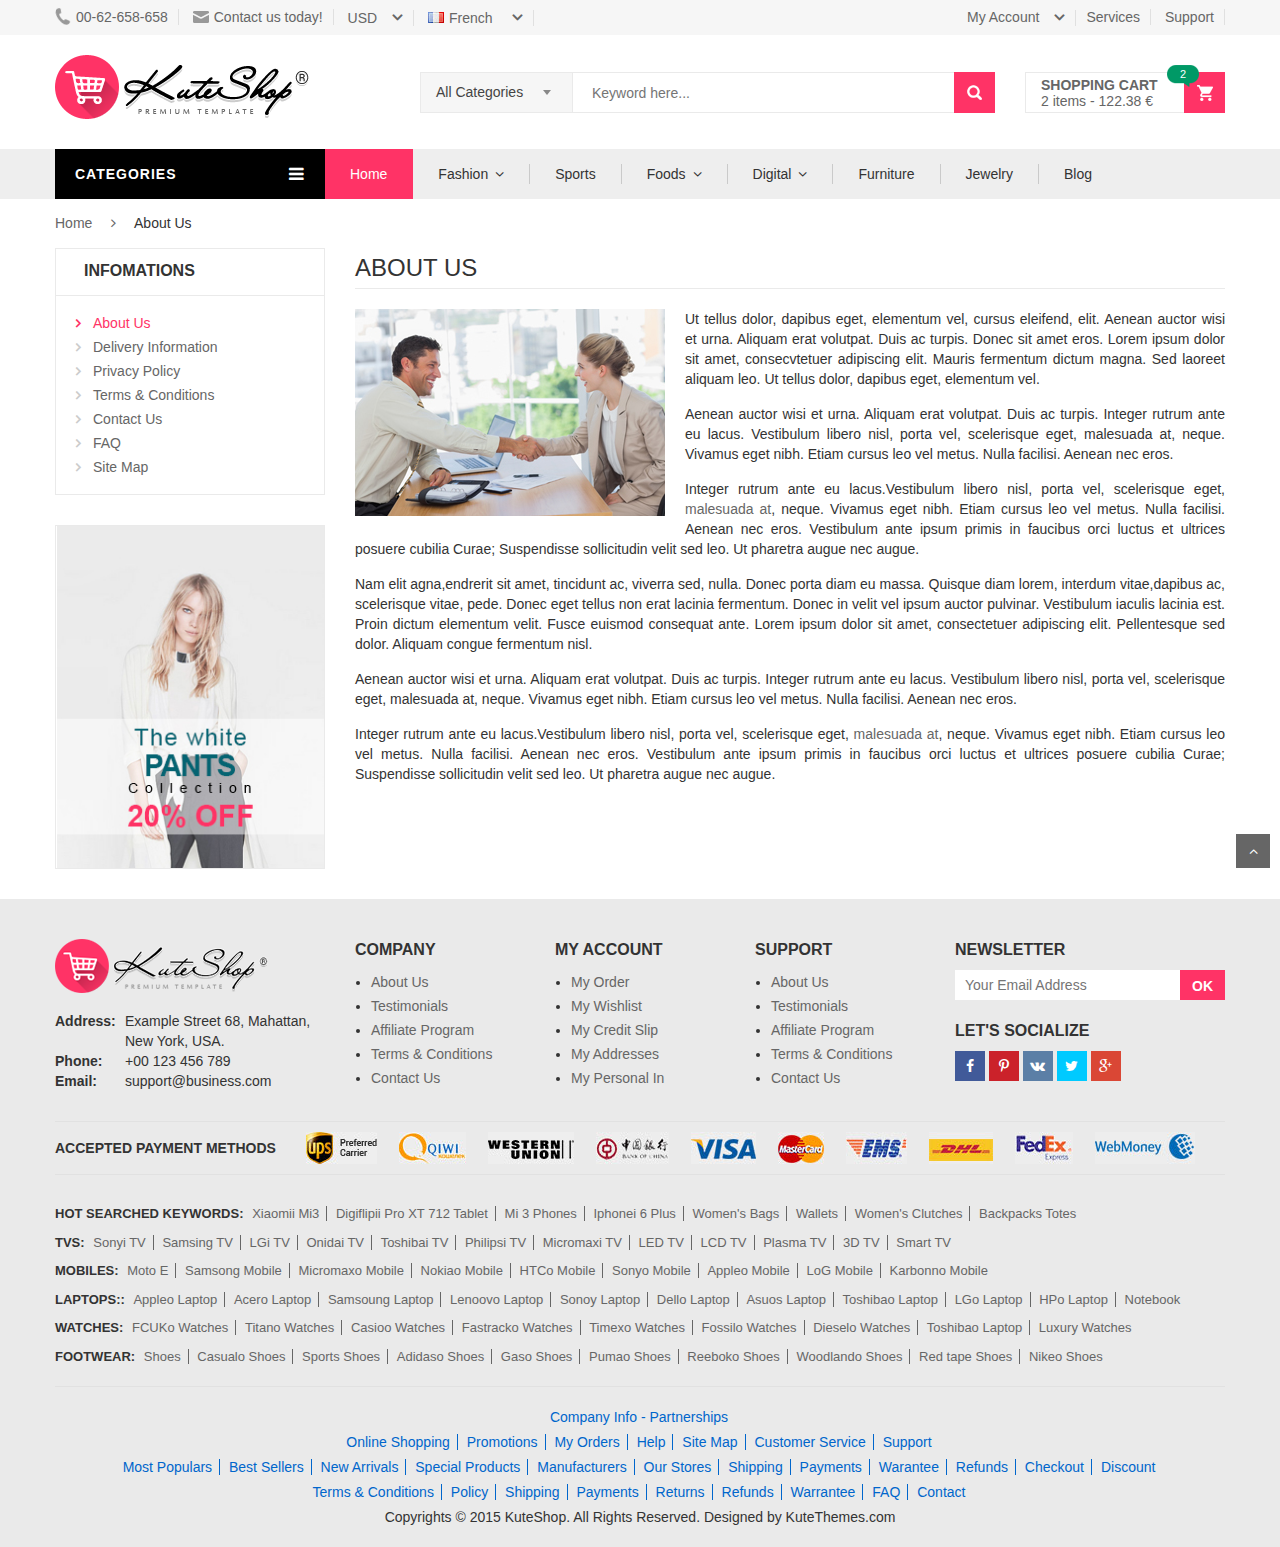
==== public/about.html @ ddd425c4 "commit 1" ====
<!DOCTYPE html>
<html>

<!-- Mirrored from kutethemes.com/demo/kuteshop/html/about.html by HTTrack Website Copier/3.x [XR&CO'2014], Tue, 21 Jul 2015 07:31:26 GMT -->
<head>
    <meta charset="UTF-8">
    <meta name="viewport" content="width=device-width, initial-scale=1">
    <link rel="stylesheet" type="text/css" href="assets/lib/bootstrap/css/bootstrap.min.css" />
    <link rel="stylesheet" type="text/css" href="assets/lib/font-awesome/css/font-awesome.min.css" />
    <link rel="stylesheet" type="text/css" href="assets/lib/select2/css/select2.min.css" />
    <link rel="stylesheet" type="text/css" href="assets/lib/jquery.bxslider/jquery.bxslider.css" />
    <link rel="stylesheet" type="text/css" href="assets/lib/owl.carousel/owl.carousel.css" />
    <link rel="stylesheet" type="text/css" href="assets/lib/jquery-ui/jquery-ui.css" />
    <link rel="stylesheet" type="text/css" href="assets/css/animate.css" />
    <link rel="stylesheet" type="text/css" href="assets/css/reset.css" />
    <link rel="stylesheet" type="text/css" href="assets/css/style.css" />
    <link rel="stylesheet" type="text/css" href="assets/css/responsive.css" />
    <title>Abouts Us - Kute shop</title>
</head>
<body class="category-page">
<!-- HEADER -->
<div id="header" class="header">
    <div class="top-header">
        <div class="container">
            <div class="nav-top-links">
                <a class="first-item" href="#"><img alt="phone" src="assets/images/phone.png" />00-62-658-658</a>
                <a href="#"><img alt="email" src="assets/images/email.png" />Contact us today!</a>
            </div>
            <div class="currency ">
                <div class="dropdown">
                      <a class="current-open" data-toggle="dropdown" aria-haspopup="true" aria-expanded="false" href="#">USD</a>
                      <ul class="dropdown-menu" role="menu">
                        <li><a href="#">Dollar</a></li>
                        <li><a href="#">Euro</a></li>
                      </ul>
                </div>
            </div>
            <div class="language ">
                <div class="dropdown">
                      <a class="current-open" data-toggle="dropdown" aria-haspopup="true" aria-expanded="false" href="#">
                      <img alt="email" src="assets/images/fr.jpg" />French
                      </a>
                      <ul class="dropdown-menu" role="menu">
                        <li><a href="#"><img alt="email" src="assets/images/en.jpg" />English</a></li>
                        <li><a href="#"><img alt="email" src="assets/images/fr.jpg" />French</a></li>
                    </ul>
                </div>
            </div>
            <div class="support-link">
                <a href="#">Services</a>
                <a href="#">Support</a>
            </div>
            <div id="user-info-top" class="user-info pull-right">
                <div class="dropdown">
                    <a class="current-open" data-toggle="dropdown" aria-haspopup="true" aria-expanded="false" href="#"><span>My Account</span></a>
                    <ul class="dropdown-menu mega_dropdown" role="menu">
                        <li><a href="login.html">Login</a></li>
                        <li><a href="#">Compare</a></li>
                        <li><a href="#">Wishlists</a></li>
                    </ul>
                </div>
            </div>
        </div>
    </div>
    <!--/.top-header -->
    <!-- MAIN HEADER -->
    <div class="container main-header">
        <div class="row">
            <div class="col-xs-12 col-sm-3 logo">
                <a href="index-2.html"><img alt="Kute Shop" src="assets/images/logo.png" /></a>
            </div>
            <div class="col-xs-7 col-sm-7 header-search-box">
                <form class="form-inline">
                      <div class="form-group form-category">
                        <select class="select-category">
                            <option value="2">All Categories</option>
                            <option value="1">Men</option>
                            <option value="2">Women</option>
                        </select>
                      </div>
                      <div class="form-group input-serach">
                        <input type="text"  placeholder="Keyword here...">
                      </div>
                      <button type="submit" class="pull-right btn-search"></button>
                </form>
            </div>
            <div id="cart-block" class="col-xs-5 col-sm-2 shopping-cart-box">
                <a class="cart-link" href="order.html">
                    <span class="title">Shopping cart</span>
                    <span class="total">2 items - 122.38 €</span>
                    <span class="notify notify-left">2</span>
                </a>
                <div class="cart-block">
                    <div class="cart-block-content">
                        <h5 class="cart-title">2 Items in my cart</h5>
                        <div class="cart-block-list">
                            <ul>
                                <li class="product-info">
                                    <div class="p-left">
                                        <a href="#" class="remove_link"></a>
                                        <a href="#">
                                        <img class="img-responsive" src="assets/data/product-100x122.jpg" alt="p10">
                                        </a>
                                    </div>
                                    <div class="p-right">
                                        <p class="p-name">Donec Ac Tempus</p>
                                        <p class="p-rice">61,19 €</p>
                                    </div>
                                </li>
                                <li class="product-info">
                                    <div class="p-left">
                                        <a href="#" class="remove_link"></a>
                                        <a href="#">
                                        <img class="img-responsive" src="assets/data/product-s5-100x122.jpg" alt="p10">
                                        </a>
                                    </div>
                                    <div class="p-right">
                                        <p class="p-name">Donec Ac Tempus</p>
                                        <p class="p-rice">61,19 €</p>
                                    </div>
                                </li>
                            </ul>
                        </div>
                        <div class="toal-cart">
                            <span>Total</span>
                            <span class="toal-price pull-right">122.38 €</span>
                        </div>
                        <div class="cart-buttons">
                            <a href="order.html" class="btn-check-out">Checkout</a>
                        </div>
                    </div>
                </div>
            </div>
        </div>
    </div>
    <!-- END MANIN HEADER -->
    <div id="nav-top-menu" class="nav-top-menu">
        <div class="container">
            <div class="row">
                <div class="col-sm-3" id="box-vertical-megamenus">
                    <div class="box-vertical-megamenus">
                    <h4 class="title">
                        <span class="title-menu">Categories</span>
                        <span class="btn-open-mobile pull-right"><i class="fa fa-bars"></i></span>
                    </h4>
                    <div class="vertical-menu-content is-home">
                        <ul class="vertical-menu-list">
                            <li><a href="#"><img class="icon-menu" alt="Funky roots" src="assets/data/1.png">Electronics</a></li>
                            <li>
                                <a class="parent" href="#"><img class="icon-menu" alt="Funky roots" src="assets/data/2.png">Sports &amp; Outdoors</a>
                                <div class="vertical-dropdown-menu">
                                    <div class="vertical-groups col-sm-12">
                                        <div class="mega-group col-sm-4">
                                            <h4 class="mega-group-header"><span>Tennis</span></h4>
                                            <ul class="group-link-default">
                                                <li><a href="#">Tennis</a></li>
                                                <li><a href="#">Coats &amp; Jackets</a></li>
                                                <li><a href="#">Blouses &amp; Shirts</a></li>
                                                <li><a href="#">Tops &amp; Tees</a></li>
                                                <li><a href="#">Hoodies &amp; Sweatshirts</a></li>
                                                <li><a href="#">Intimates</a></li>
                                            </ul>
                                        </div>
                                        <div class="mega-group col-sm-4">
                                            <h4 class="mega-group-header"><span>Swimming</span></h4>
                                            <ul class="group-link-default">
                                                <li><a href="#">Dresses</a></li>
                                                <li><a href="#">Coats &amp; Jackets</a></li>
                                                <li><a href="#">Blouses &amp; Shirts</a></li>
                                                <li><a href="#">Tops &amp; Tees</a></li>
                                                <li><a href="#">Hoodies &amp; Sweatshirts</a></li>
                                                <li><a href="#">Intimates</a></li>
                                            </ul>
                                        </div>
                                        <div class="mega-group col-sm-4">
                                            <h4 class="mega-group-header"><span>Shoes</span></h4>
                                            <ul class="group-link-default">
                                                <li><a href="#">Dresses</a></li>
                                                <li><a href="#">Coats &amp; Jackets</a></li>
                                                <li><a href="#">Blouses &amp; Shirts</a></li>
                                                <li><a href="#">Tops &amp; Tees</a></li>
                                                <li><a href="#">Hoodies &amp; Sweatshirts</a></li>
                                                <li><a href="#">Intimates</a></li>
                                            </ul>
                                        </div>
                                        <div class="mega-custom-html col-sm-12">
                                            <a href="#"><img src="assets/data/banner-megamenu.jpg" alt="Banner"></a>
                                        </div>
                                    </div>
                                </div>
                            </li>
                            <li><a href="#"><img class="icon-menu" alt="Funky roots" src="assets/data/3.png">Smartphone &amp; Tablets</a></li>
                            <li><a href="#"><img class="icon-menu" alt="Funky roots" src="assets/data/4.png">Health &amp; Beauty Bags</a></li>
                            <li>
                                <a class="parent" href="#">
                                <img class="icon-menu" alt="Funky roots" src="assets/data/5.png">Shoes &amp; Accessories</a>
                                <div class="vertical-dropdown-menu">
                                        <div class="vertical-groups col-sm-12">
                                            <div class="mega-group col-sm-12">
                                                <h4 class="mega-group-header"><span>Special products</span></h4>
                                                <div class="row mega-products">
                                                    <div class="col-sm-3 mega-product">
                                                        <div class="product-avatar">
                                                            <a href="#"><img src="assets/data/p10.jpg" alt="product1"></a>
                                                        </div>
                                                        <div class="product-name">
                                                            <a href="#">Fashion hand bag</a>
                                                        </div>
                                                        <div class="product-price">
                                                            <div class="new-price">$38</div>
                                                            <div class="old-price">$45</div>
                                                        </div>
                                                        <div class="product-star">
                                                            <i class="fa fa-star"></i>
                                                            <i class="fa fa-star"></i>
                                                            <i class="fa fa-star"></i>
                                                            <i class="fa fa-star"></i>
                                                            <i class="fa fa-star-half-o"></i>
                                                        </div>
                                                    </div>
                                                    <div class="col-sm-3 mega-product">
                                                        <div class="product-avatar">
                                                            <a href="#"><img src="assets/data/p11.jpg" alt="product1"></a>
                                                        </div>
                                                        <div class="product-name">
                                                            <a href="#">Fashion hand bag</a>
                                                        </div>
                                                        <div class="product-price">
                                                            <div class="new-price">$38</div>
                                                            <div class="old-price">$45</div>
                                                        </div>
                                                        <div class="product-star">
                                                            <i class="fa fa-star"></i>
                                                            <i class="fa fa-star"></i>
                                                            <i class="fa fa-star"></i>
                                                            <i class="fa fa-star"></i>
                                                            <i class="fa fa-star-half-o"></i>
                                                        </div>
                                                    </div>
                                                    <div class="col-sm-3 mega-product">
                                                        <div class="product-avatar">
                                                            <a href="#"><img src="assets/data/p12.jpg" alt="product1"></a>
                                                        </div>
                                                        <div class="product-name">
                                                            <a href="#">Fashion hand bag</a>
                                                        </div>
                                                        <div class="product-price">
                                                            <div class="new-price">$38</div>
                                                            <div class="old-price">$45</div>
                                                        </div>
                                                        <div class="product-star">
                                                            <i class="fa fa-star"></i>
                                                            <i class="fa fa-star"></i>
                                                            <i class="fa fa-star"></i>
                                                            <i class="fa fa-star"></i>
                                                            <i class="fa fa-star-half-o"></i>
                                                        </div>
                                                    </div>
                                                    <div class="col-sm-3 mega-product">
                                                        <div class="product-avatar">
                                                            <a href="#"><img src="assets/data/p13.jpg" alt="product1"></a>
                                                        </div>
                                                        <div class="product-name">
                                                            <a href="#">Fashion hand bag</a>
                                                        </div>
                                                        <div class="product-price">
                                                            <div class="new-price">$38</div>
                                                            <div class="old-price">$45</div>
                                                        </div>
                                                        <div class="product-star">
                                                            <i class="fa fa-star"></i>
                                                            <i class="fa fa-star"></i>
                                                            <i class="fa fa-star"></i>
                                                            <i class="fa fa-star"></i>
                                                            <i class="fa fa-star-half-o"></i>
                                                        </div>
                                                    </div>
                                                </div>
                                            </div>
                                        </div>
                                    </div>
                            </li>
                            <li><a href="#"><img class="icon-menu" alt="Funky roots" src="assets/data/6.png">Toys &amp; Hobbies</a></li>
                            <li><a href="#"><img class="icon-menu" alt="Funky roots" src="assets/data/7.png">Computers &amp; Networking</a></li>
                            <li><a href="#"><img class="icon-menu" alt="Funky roots" src="assets/data/8.png">Laptops &amp; Accessories</a></li>
                            <li><a href="#"><img class="icon-menu" alt="Funky roots" src="assets/data/9.png">Jewelry &amp; Watches</a></li>
                            <li><a href="#"><img class="icon-menu" alt="Funky roots" src="assets/data/10.png">Flashlights &amp; Lamps</a></li>
                            <li>
                                <a href="#">
                                    <img class="icon-menu" alt="Funky roots" src="assets/data/11.png">
                                    Cameras &amp; Photo
                                </a>
                            </li>
                            <li class="cat-link-orther">
                                <a href="#">
                                    <img class="icon-menu" alt="Funky roots" src="assets/data/5.png">
                                    Television
                                </a>
                            </li>
                            <li class="cat-link-orther">
                                <a href="#">
                                    <img class="icon-menu" alt="Funky roots" src="assets/data/7.png">Computers &amp; Networking
                                </a>
                            </li>
                            <li class="cat-link-orther">
                                <a href="#">
                                    <img class="icon-menu" alt="Funky roots" src="assets/data/6.png">
                                    Toys &amp; Hobbies
                                </a>
                            </li>
                            <li class="cat-link-orther">
                            <a href="#"><img class="icon-menu" alt="Funky roots" src="assets/data/9.png">Jewelry &amp; Watches</a></li>
                        </ul>
                        <div class="all-category"><span class="open-cate">All Categories</span></div>
                    </div>
                </div>
                </div>
                <div id="main-menu" class="col-sm-9 main-menu">
                    <nav class="navbar navbar-default">
                        <div class="container-fluid">
                            <div class="navbar-header">
                                <button type="button" class="navbar-toggle collapsed" data-toggle="collapse" data-target="#navbar" aria-expanded="false" aria-controls="navbar">
                                    <i class="fa fa-bars"></i>
                                </button>
                                <a class="navbar-brand" href="#">MENU</a>
                            </div>
                            <div id="navbar" class="navbar-collapse collapse">
                                <ul class="nav navbar-nav">
                                    <li class="active"><a href="#">Home</a></li>
                                    <li class="dropdown">
                                        <a href="category.html" class="dropdown-toggle" data-toggle="dropdown">Fashion</a>
                                        <ul class="dropdown-menu mega_dropdown" role="menu" style="width: 830px;">
                                            <li class="block-container col-sm-3">
                                                <ul class="block">
                                                    <li class="img_container">
                                                        <a href="#">
                                                            <img class="img-responsive" src="assets/data/men.png" alt="sport">
                                                        </a>
                                                    </li>
                                                    <li class="link_container group_header">
                                                        <a href="#">MEN'S</a>
                                                    </li>
                                                    <li class="link_container"><a href="#">Skirts</a></li>
                                                    <li class="link_container"><a href="#">Jackets</a></li>
                                                    <li class="link_container"><a href="#">Tops</a></li>
                                                    <li class="link_container"><a href="#">Scarves</a></li>
                                                    <li class="link_container"><a href="#">Pants</a></li>
                                                </ul>
                                            </li>
                                             <li class="block-container col-sm-3">
                                                <ul class="block">
                                                    <li class="img_container">
                                                        <a href="#">
                                                            <img class="img-responsive" src="assets/data/women.png" alt="sport">
                                                        </a>
                                                    </li>
                                                    <li class="link_container group_header">
                                                        <a href="#">WOMEN'S</a>
                                                    </li>
                                                    <li class="link_container"><a href="#">Skirts</a></li>
                                                    <li class="link_container"><a href="#">Jackets</a></li>
                                                    <li class="link_container"><a href="#">Tops</a></li>
                                                    <li class="link_container"><a href="#">Scarves</a></li>
                                                    <li class="link_container"><a href="#">Pants</a></li>
                                                </ul>
                                            </li>
                                             <li class="block-container col-sm-3">
                                                <ul class="block">
                                                    <li class="img_container">
                                                        <a href="#">
                                                            <img class="img-responsive" src="assets/data/kid.png" alt="sport">
                                                        </a>
                                                    </li>
                                                    <li class="link_container group_header">
                                                        <a href="#">Kids</a>
                                                    </li>
                                                    <li class="link_container"><a href="#">Shoes</a></li>
                                                    <li class="link_container"><a href="#">Clothing</a></li>
                                                    <li class="link_container"><a href="#">Tops</a></li>
                                                    <li class="link_container"><a href="#">Scarves</a></li>
                                                    <li class="link_container"><a href="#">Accessories</a></li>
                                                </ul>
                                            </li>
                                             <li class="block-container col-sm-3">
                                                <ul class="block">
                                                    <li class="img_container">
                                                        <a href="#">
                                                            <img class="img-responsive" src="assets/data/trending.png" alt="sport">
                                                        </a>
                                                    </li>
                                                    <li class="link_container group_header">
                                                        <a href="#">TRENDING</a>
                                                    </li>
                                                    <li class="link_container"><a href="#">Men's Clothing</a></li>
                                                    <li class="link_container"><a href="#">Kid's Clothing</a></li>
                                                    <li class="link_container"><a href="#">Women's Clothing</a></li>
                                                    <li class="link_container"><a href="#">Accessories</a></li>
                                                </ul>
                                            </li>
                                        </ul>
                                    </li>
                                    <li><a href="category.html" class="dropdown-toggle" data-toggle="dropdown">Sports</a></li>
                                    <li class="dropdown">
                                        <a href="category.html" class="dropdown-toggle" data-toggle="dropdown">Foods</a>
                                            <ul class="mega_dropdown dropdown-menu" style="width: 830px;">
                                            <li class="block-container col-sm-3">
                                                <ul class="block">
                                                    <li class="link_container group_header">
                                                        <a href="#">Asian</a>
                                                    </li>
                                                    <li class="link_container">
                                                        <a href="#">Vietnamese Pho</a>
                                                    </li>
                                                    <li class="link_container">
                                                        <a href="#">Noodles</a>
                                                    </li>
                                                    <li class="link_container">
                                                        <a href="#">Seafood</a>
                                                    </li>
                                                    <li class="link_container group_header">
                                                        <a href="#">Sausages</a>
                                                    </li>
                                                    <li class="link_container">
                                                        <a href="#">Meat Dishes</a>
                                                    </li>
                                                    <li class="link_container">
                                                        <a href="#">Desserts</a>
                                                    </li>
                                                    <li class="link_container">
                                                        <a href="#">Tops</a>
                                                    </li>
                                                    <li class="link_container">
                                                        <a href="#">Tops</a>
                                                    </li>
                                                </ul>
                                            </li>
                                            <li class="block-container col-sm-3">
                                                <ul class="block">
                                                    <li class="link_container group_header">
                                                        <a href="#">European</a>
                                                    </li>
                                                    <li class="link_container">
                                                        <a href="#">Greek Potatoes</a>
                                                    </li>
                                                    <li class="link_container">
                                                        <a href="#">Famous Spaghetti</a>
                                                    </li>
                                                    <li class="link_container">
                                                        <a href="#">Famous Spaghetti</a>
                                                    </li>
                                                    <li class="link_container group_header">
                                                        <a href="#">Chicken</a>
                                                    </li>
                                                    <li class="link_container">
                                                        <a href="#">Italian Pizza</a>
                                                    </li>
                                                    <li class="link_container">
                                                        <a href="#">French Cakes</a>
                                                    </li>
                                                    <li class="link_container">
                                                        <a href="#">Tops</a>
                                                    </li>
                                                    <li class="link_container">
                                                        <a href="#">Tops</a>
                                                    </li>
                                                </ul>
                                            </li>
                                            <li class="block-container col-sm-3">
                                                <ul class="block">
                                                    <li class="link_container group_header">
                                                        <a href="#">FAST</a>
                                                    </li>
                                                    <li class="link_container">
                                                        <a href="#">Hamberger</a>
                                                    </li>
                                                    <li class="link_container">
                                                        <a href="#">Pizza</a>
                                                    </li>
                                                    <li class="link_container">
                                                        <a href="#">Noodles</a>
                                                    </li>
                                                    <li class="link_container group_header">
                                                        <a href="#">Sandwich</a>
                                                    </li>
                                                    <li class="link_container">
                                                        <a href="#">Salad</a>
                                                    </li>
                                                    <li class="link_container">
                                                        <a href="#">Paste</a>
                                                    </li>
                                                    <li class="link_container">
                                                        <a href="#">Tops</a>
                                                    </li>
                                                    <li class="link_container">
                                                        <a href="#">Tops</a>
                                                    </li>
                                                </ul>
                                            </li>
                                            <li class="block-container col-sm-3">
                                                <ul class="block">
                                                    <li class="img_container">
                                                        <img src="assets/data/banner-topmenu.jpg" alt="Banner">
                                                    </li>
                                                </ul>
                                            </li>

                                        </ul>
                                    </li>
                                    <li class="dropdown">
                                        <a href="category.html" class="dropdown-toggle" data-toggle="dropdown">Digital</a>
                                        <ul class="dropdown-menu container-fluid">
                                            <li class="block-container">
                                                <ul class="block">
                                                    <li class="link_container"><a href="#">Mobile</a></li>
                                                    <li class="link_container"><a href="#">Tablets</a></li>
                                                    <li class="link_container"><a href="#">Laptop</a></li>
                                                    <li class="link_container"><a href="#">Memory Cards</a></li>
                                                    <li class="link_container"><a href="#">Accessories</a></li>
                                                </ul>
                                            </li>
                                        </ul> 
                                    </li>
                                    <li><a href="category.html">Furniture</a></li>
                                    <li><a href="category.html">Jewelry</a></li>
                                    <li><a href="category.html">Blog</a></li>
                                </ul>
                            </div><!--/.nav-collapse -->
                        </div>
                    </nav>
                </div>
            </div>
            <!-- userinfo on top-->
            <div id="form-search-opntop">
            </div>
            <!-- userinfo on top-->
            <div id="user-info-opntop">
            </div>
            <!-- CART ICON ON MMENU -->
            <div id="shopping-cart-box-ontop">
                <i class="fa fa-shopping-cart"></i>
                <div class="shopping-cart-box-ontop-content"></div>
            </div>
        </div>
    </div>
</div>
<!-- end header -->
<!-- page wapper-->
<div class="columns-container">
    <div class="container" id="columns">
        <!-- breadcrumb -->
        <div class="breadcrumb clearfix">
            <a class="home" href="#" title="Return to Home">Home</a>
            <span class="navigation-pipe">&nbsp;</span>
            <span class="navigation_page">About Us</span>
        </div>
        <!-- ./breadcrumb -->
        <!-- row -->
        <div class="row">
            <!-- Left colunm -->
            <div class="column col-xs-12 col-sm-3" id="left_column">
                <!-- block category -->
                <div class="block left-module">
                    <p class="title_block">Infomations</p>
                    <div class="block_content">
                        <!-- layered -->
                        <div class="layered layered-category">
                            <div class="layered-content">
                                <ul class="tree-menu">
                                    <li class="active"><span></span><a href="#">About Us</a></li>
                                    <li><span></span><a href="#">Delivery Information</a></li>
                                    <li><span></span><a href="#">Privacy Policy</a></li>
                                    <li><span></span><a href="#">Terms &amp; Conditions</a></li>
                                    <li><span></span><a href="#">Contact Us</a></li>
                                    <li><span></span><a href="#">FAQ</a></li>
                                    <li><span></span><a href="#">Site Map</a></li>
                                </ul>
                            </div>
                        </div>
                        <!-- ./layered -->
                    </div>
                </div>
                <!-- ./block category  -->
                <!-- Banner silebar -->
                <div class="block left-module">
                    <div class="banner-opacity">
                        <a href="#"><img src="assets/data/slide-left.jpg" alt="ads-banner"></a>
                    </div>
                </div>
                <!-- ./Banner silebar -->
            </div>
            <!-- ./left colunm -->
            <!-- Center colunm-->
            <div class="center_column col-xs-12 col-sm-9" id="center_column">
                <!-- page heading-->
                <h2 class="page-heading">
                    <span class="page-heading-title2">About Us</span>
                </h2>
                <!-- Content page -->
                <div class="content-text clearfix">

                    <img src="assets/data/about-us.jpg" class="alignleft" width="310" alt="">

                    <p>Ut tellus dolor, dapibus eget, elementum vel, cursus eleifend, elit. Aenean auctor wisi et urna. Aliquam erat volutpat. Duis ac turpis. Donec sit amet eros. Lorem ipsum dolor sit amet, consecvtetuer adipiscing elit. Mauris fermentum dictum magna. Sed laoreet aliquam leo. Ut tellus dolor, dapibus eget, elementum vel.</p>

                    <p>Aenean auctor wisi et urna. Aliquam erat volutpat. Duis ac turpis. Integer rutrum ante eu lacus. Vestibulum libero nisl, porta vel, scelerisque eget, malesuada at, neque. Vivamus eget nibh. Etiam cursus leo vel metus. Nulla facilisi. Aenean nec eros.</p>

                    <p>Integer rutrum ante eu lacus.Vestibulum libero nisl, porta vel, scelerisque eget, <a href="#">malesuada at</a>, neque. Vivamus eget nibh. Etiam cursus leo vel metus. Nulla facilisi. Aenean nec eros. Vestibulum ante ipsum primis in faucibus orci luctus et ultrices posuere cubilia Curae; Suspendisse sollicitudin velit sed leo. Ut pharetra augue nec augue. </p>

                    <p>Nam elit agna,endrerit sit amet, tincidunt ac, viverra sed, nulla. Donec porta diam eu massa. Quisque diam lorem, interdum vitae,dapibus ac, scelerisque vitae, pede. Donec eget tellus non erat lacinia fermentum. Donec in velit vel ipsum auctor pulvinar. Vestibulum iaculis lacinia est. Proin dictum elementum velit. Fusce euismod consequat ante. Lorem ipsum dolor sit amet, consectetuer adipiscing elit. Pellentesque sed dolor. Aliquam congue fermentum nisl. </p>
                    <p>Aenean auctor wisi et urna. Aliquam erat volutpat. Duis ac turpis. Integer rutrum ante eu lacus. Vestibulum libero nisl, porta vel, scelerisque eget, malesuada at, neque. Vivamus eget nibh. Etiam cursus leo vel metus. Nulla facilisi. Aenean nec eros.</p>

                    <p>Integer rutrum ante eu lacus.Vestibulum libero nisl, porta vel, scelerisque eget, <a href="#">malesuada at</a>, neque. Vivamus eget nibh. Etiam cursus leo vel metus. Nulla facilisi. Aenean nec eros. Vestibulum ante ipsum primis in faucibus orci luctus et ultrices posuere cubilia Curae; Suspendisse sollicitudin velit sed leo. Ut pharetra augue nec augue. </p>

                </div>
                <!-- ./Content page -->
            </div>
            <!-- ./ Center colunm -->
        </div>
        <!-- ./row-->
    </div>
</div>
<!-- ./page wapper-->
<!-- Footer -->
<footer id="footer">
     <div class="container">
            <!-- introduce-box -->
            <div id="introduce-box" class="row">
                <div class="col-md-3">
                    <div id="address-box">
                        <a href="#"><img src="assets/data/introduce-logo.png" alt="" /></a>
                        <div id="address-list">
                            <div class="tit-name">Address:</div>
                            <div class="tit-contain">Example Street 68, Mahattan, New York, USA.</div>
                            <div class="tit-name">Phone:</div>
                            <div class="tit-contain">+00 123 456 789</div>
                            <div class="tit-name">Email:</div>
                            <div class="tit-contain">support@business.com</div>
                        </div>
                    </div> 
                </div>
                <div class="col-md-6">
                    <div class="row">
                        <div class="col-sm-4">
                            <div class="introduce-title">Company</div>
                            <ul id="introduce-company"  class="introduce-list">
                                <li><a href="#">About Us</a></li>
                                <li><a href="#">Testimonials</a></li>
                                <li><a href="#">Affiliate Program</a></li>
                                <li><a href="#">Terms & Conditions</a></li>
                                <li><a href="#">Contact Us</a></li>
                            </ul>
                        </div>
                        <div class="col-sm-4">
                            <div class="introduce-title">My Account</div>
                            <ul id = "introduce-Account" class="introduce-list">
                                <li><a href="#">My Order</a></li>
                                <li><a href="#">My Wishlist</a></li>
                                <li><a href="#">My Credit Slip</a></li>
                                <li><a href="#">My Addresses</a></li>
                                <li><a href="#">My Personal In</a></li>
                            </ul>
                        </div>
                        <div class="col-sm-4">
                            <div class="introduce-title">Support</div>
                            <ul id = "introduce-support"  class="introduce-list">
                                <li><a href="#">About Us</a></li>
                                <li><a href="#">Testimonials</a></li>
                                <li><a href="#">Affiliate Program</a></li>
                                <li><a href="#">Terms & Conditions</a></li>
                                <li><a href="#">Contact Us</a></li>
                            </ul>
                        </div>
                    </div>
                </div>
                <div class="col-md-3">
                    <div id="contact-box">
                        <div class="introduce-title">Newsletter</div>
                        <div class="input-group" id="mail-box">
                          <input type="text" placeholder="Your Email Address"/>
                          <span class="input-group-btn">
                            <button class="btn btn-default" type="button">OK</button>
                          </span>
                        </div><!-- /input-group -->
                        <div class="introduce-title">Let's Socialize</div>
                        <div class="social-link">
                            <a href="#"><i class="fa fa-facebook"></i></a>
                            <a href="#"><i class="fa fa-pinterest-p"></i></a>
                            <a href="#"><i class="fa fa-vk"></i></a>
                            <a href="#"><i class="fa fa-twitter"></i></a>
                            <a href="#"><i class="fa fa-google-plus"></i></a>
                        </div>
                    </div>
                </div>
            </div><!-- /#introduce-box -->
            <!-- #trademark-box -->
            <div id="trademark-box" class="row">
                <div class="col-sm-12">
                    <ul id="trademark-list">
                        <li id="payment-methods">Accepted Payment Methods</li>
                        <li>
                            <a href="#"><img src="assets/data/trademark-ups.jpg"  alt="ups"/></a>
                        </li>
                        <li>
                            <a href="#"><img src="assets/data/trademark-qiwi.jpg"  alt="ups"/></a>
                        </li>
                        <li>
                            <a href="#"><img src="assets/data/trademark-wu.jpg"  alt="ups"/></a>
                        </li>
                        <li>
                            <a href="#"><img src="assets/data/trademark-cn.jpg"  alt="ups"/></a>
                        </li>
                        <li>
                            <a href="#"><img src="assets/data/trademark-visa.jpg"  alt="ups"/></a>
                        </li>
                        <li>
                            <a href="#"><img src="assets/data/trademark-mc.jpg"  alt="ups"/></a>
                        </li>
                        <li>
                            <a href="#"><img src="assets/data/trademark-ems.jpg"  alt="ups"/></a>
                        </li>
                        <li>
                            <a href="#"><img src="assets/data/trademark-dhl.jpg"  alt="ups"/></a>
                        </li>
                        <li>
                            <a href="#"><img src="assets/data/trademark-fe.jpg"  alt="ups"/></a>
                        </li>
                        <li>
                            <a href="#"><img src="assets/data/trademark-wm.jpg"  alt="ups"/></a>
                        </li>
                    </ul> 
                </div>
            </div> <!-- /#trademark-box -->
            <!-- #trademark-text-box -->
            <div id="trademark-text-box" class="row">
                <div class="col-sm-12">
                    <ul id="trademark-search-list" class="trademark-list">
                        <li class="trademark-text-tit">HOT SEARCHED KEYWORDS:</li>
                        <li><a href="#" >Xiaomii Mi3</a></li>
                        <li><a href="#" >Digiflipii Pro XT 712 Tablet</a></li>
                        <li><a href="#" >Mi 3 Phones</a></li>
                        <li><a href="#" >Iphonei 6 Plus</a></li>
                        <li><a href="#" >Women's Bags</a></li>
                        <li><a href="#" >Wallets</a></li>
                        <li><a href="#" >Women's Clutches</a></li>
                        <li><a href="#" >Backpacks Totes</a></li>
                    </ul>
                </div>
                <div class="col-sm-12">
                    <ul id="trademark-tv-list" class="trademark-list">
                        <li class="trademark-text-tit">TVS:</li>
                        <li><a href="#" >Sonyi TV</a></li>
                        <li><a href="#" >Samsing TV</a></li>
                        <li><a href="#" >LGi TV</a></li>
                        <li><a href="#" >Onidai TV</a></li>
                        <li><a href="#" >Toshibai TV</a></li>
                        <li><a href="#" >Philipsi TV</a></li>
                        <li><a href="#" >Micromaxi TV</a></li>
                        <li><a href="#" >LED TV</a></li>
                        <li><a href="#" >LCD TV</a></li>
                        <li><a href="#" >Plasma TV</a></li>
                        <li><a href="#" >3D TV</a></li>
                        <li><a href="#" >Smart TV</a></li>
                    </ul>
                </div>
                <div class="col-sm-12">
                    <ul id="trademark-mobile-list" class="trademark-list">
                        <li class="trademark-text-tit">MOBILES:</li>  
                        <li><a href="#" >Moto E</a></li>
                        <li><a href="#" >Samsong Mobile</a></li>
                        <li><a href="#" >Micromaxo Mobile</a></li>
                        <li><a href="#" >Nokiao Mobile</a></li>
                        <li><a href="#" >HTCo Mobile</a></li>
                        <li><a href="#" >Sonyo Mobile</a></li>
                        <li><a href="#" >Appleo Mobile</a></li>
                        <li><a href="#" >LoG Mobile</a></li>
                        <li><a href="#" >Karbonno Mobile</a></li>
                    </ul>
                </div>
                <div class="col-sm-12">
                    <ul id="trademark-laptop-list" class="trademark-list">
                        <li class="trademark-text-tit">LAPTOPS::</li> 
                        <li><a href="#" >Appleo Laptop</a></li>
                        <li><a href="#" >Acero Laptop</a></li>
                        <li><a href="#" >Samsoung Laptop</a></li>
                        <li><a href="#" >Lenoovo Laptop</a></li>
                        <li><a href="#" >Sonoy Laptop</a></li>
                        <li><a href="#" >Dello Laptop</a></li>
                        <li><a href="#" >Asuos Laptop</a></li>
                        <li><a href="#" >Toshibao Laptop</a></li>
                        <li><a href="#" >LGo Laptop</a></li>
                        <li><a href="#" >HPo Laptop</a></li>
                        <li><a href="#" >Notebook</a></li>
                    </ul>
                </div>
                <div class="col-sm-12">
                    <ul id="trademark-watches-list" class="trademark-list">
                        <li class="trademark-text-tit">WATCHES:</li>  
                        <li><a href="#" >FCUKo Watches</a></li>
                        <li><a href="#" >Titano Watches</a></li>
                        <li><a href="#" >Casioo Watches</a></li>
                        <li><a href="#" >Fastracko Watches</a></li>
                        <li><a href="#" >Timexo Watches</a></li>
                        <li><a href="#" >Fossilo Watches</a></li>
                        <li><a href="#" >Dieselo Watches</a></li>
                        <li><a href="#" >Toshibao Laptop</a></li>
                        <li><a href="#" >Luxury Watches</a></li>
                    </ul>
                </div>
                <div class="col-sm-12">
                    <ul id="trademark-shoes-list" class="trademark-list">
                        <li class="trademark-text-tit">FOOTWEAR:</li>  
                        <li><a href="#" >Shoes</a></li>
                        <li><a href="#" >Casualo Shoes</a></li>
                        <li><a href="#" >Sports Shoes</a></li>
                        <li><a href="#" >Adidaso Shoes</a></li>
                        <li><a href="#" >Gaso Shoes</a></li>
                        <li><a href="#" >Pumao Shoes</a></li>
                        <li><a href="#" >Reeboko Shoes</a></li>
                        <li><a href="#" >Woodlando Shoes</a></li>
                        <li><a href="#" >Red tape Shoes</a></li>
                        <li><a href="#" >Nikeo Shoes</a></li>
                    </ul>
                </div>
            </div><!-- /#trademark-text-box -->
            <div id="footer-menu-box">
                <div class="col-sm-12">
                    <ul class="footer-menu-list">
                        <li><a href="#" >Company Info - Partnerships</a></li>
                    </ul>
                </div>
                <div class="col-sm-12">
                    <ul class="footer-menu-list">
                        <li><a href="#" >Online Shopping</a></li>
                        <li><a href="#" >Promotions</a></li>
                        <li><a href="#" >My Orders</a></li>
                        <li><a href="#" >Help</a></li>
                        <li><a href="#" >Site Map</a></li>
                        <li><a href="#" >Customer Service</a></li>
                        <li><a href="#" >Support</a></li>
                    </ul>
                </div>
                <div class="col-sm-12">
                    <ul class="footer-menu-list">
                        <li><a href="#" >Most Populars</a></li>
                        <li><a href="#" >Best Sellers</a></li>
                        <li><a href="#" >New Arrivals</a></li>
                        <li><a href="#" >Special Products</a></li>
                        <li><a href="#" >Manufacturers</a></li>
                        <li><a href="#" >Our Stores</a></li>
                        <li><a href="#" >Shipping</a></li>
                        <li><a href="#" >Payments</a></li>
                        <li><a href="#" >Warantee</a></li>
                        <li><a href="#" >Refunds</a></li>
                        <li><a href="#" >Checkout</a></li>
                        <li><a href="#" >Discount</a></li>
                    </ul>
                </div>
                <div class="col-sm-12">
                    <ul class="footer-menu-list">
                        <li><a href="#" >Terms & Conditions</a></li>
                        <li><a href="#" >Policy</a></li>
                        <li><a href="#" >Shipping</a></li>
                        <li><a href="#" >Payments</a></li>
                        <li><a href="#" >Returns</a></li>
                        <li><a href="#" >Refunds</a></li>
                        <li><a href="#" >Warrantee</a></li>
                        <li><a href="#" >FAQ</a></li>
                        <li><a href="#" >Contact</a></li>
                    </ul>
                </div>
                <p class="text-center">Copyrights &#169; 2015 KuteShop. All Rights Reserved. Designed by KuteThemes.com</p>
            </div><!-- /#footer-menu-box -->
        </div> 
</footer>
<a href="#" class="scroll_top" title="Scroll to Top" style="display: inline;">Scroll</a>
<!-- Script-->
<script type="text/javascript" src="assets/lib/jquery/jquery-1.11.2.min.js"></script>
<script type="text/javascript" src="assets/lib/bootstrap/js/bootstrap.min.js"></script>
<script type="text/javascript" src="assets/lib/select2/js/select2.min.js"></script>
<script type="text/javascript" src="assets/lib/jquery.bxslider/jquery.bxslider.min.js"></script>
<script type="text/javascript" src="assets/lib/owl.carousel/owl.carousel.min.js"></script>
<script type="text/javascript" src="assets/lib/jquery.countdown/jquery.countdown.min.js"></script>
<script type="text/javascript" src="assets/lib/jquery-ui/jquery-ui.min.js"></script>
<script type="text/javascript" src="assets/js/jquery.actual.min.js"></script>
<script type="text/javascript" src="assets/js/theme-script.js"></script>
</body>

<!-- Mirrored from kutethemes.com/demo/kuteshop/html/about.html by HTTrack Website Copier/3.x [XR&CO'2014], Tue, 21 Jul 2015 07:31:28 GMT -->
</html>
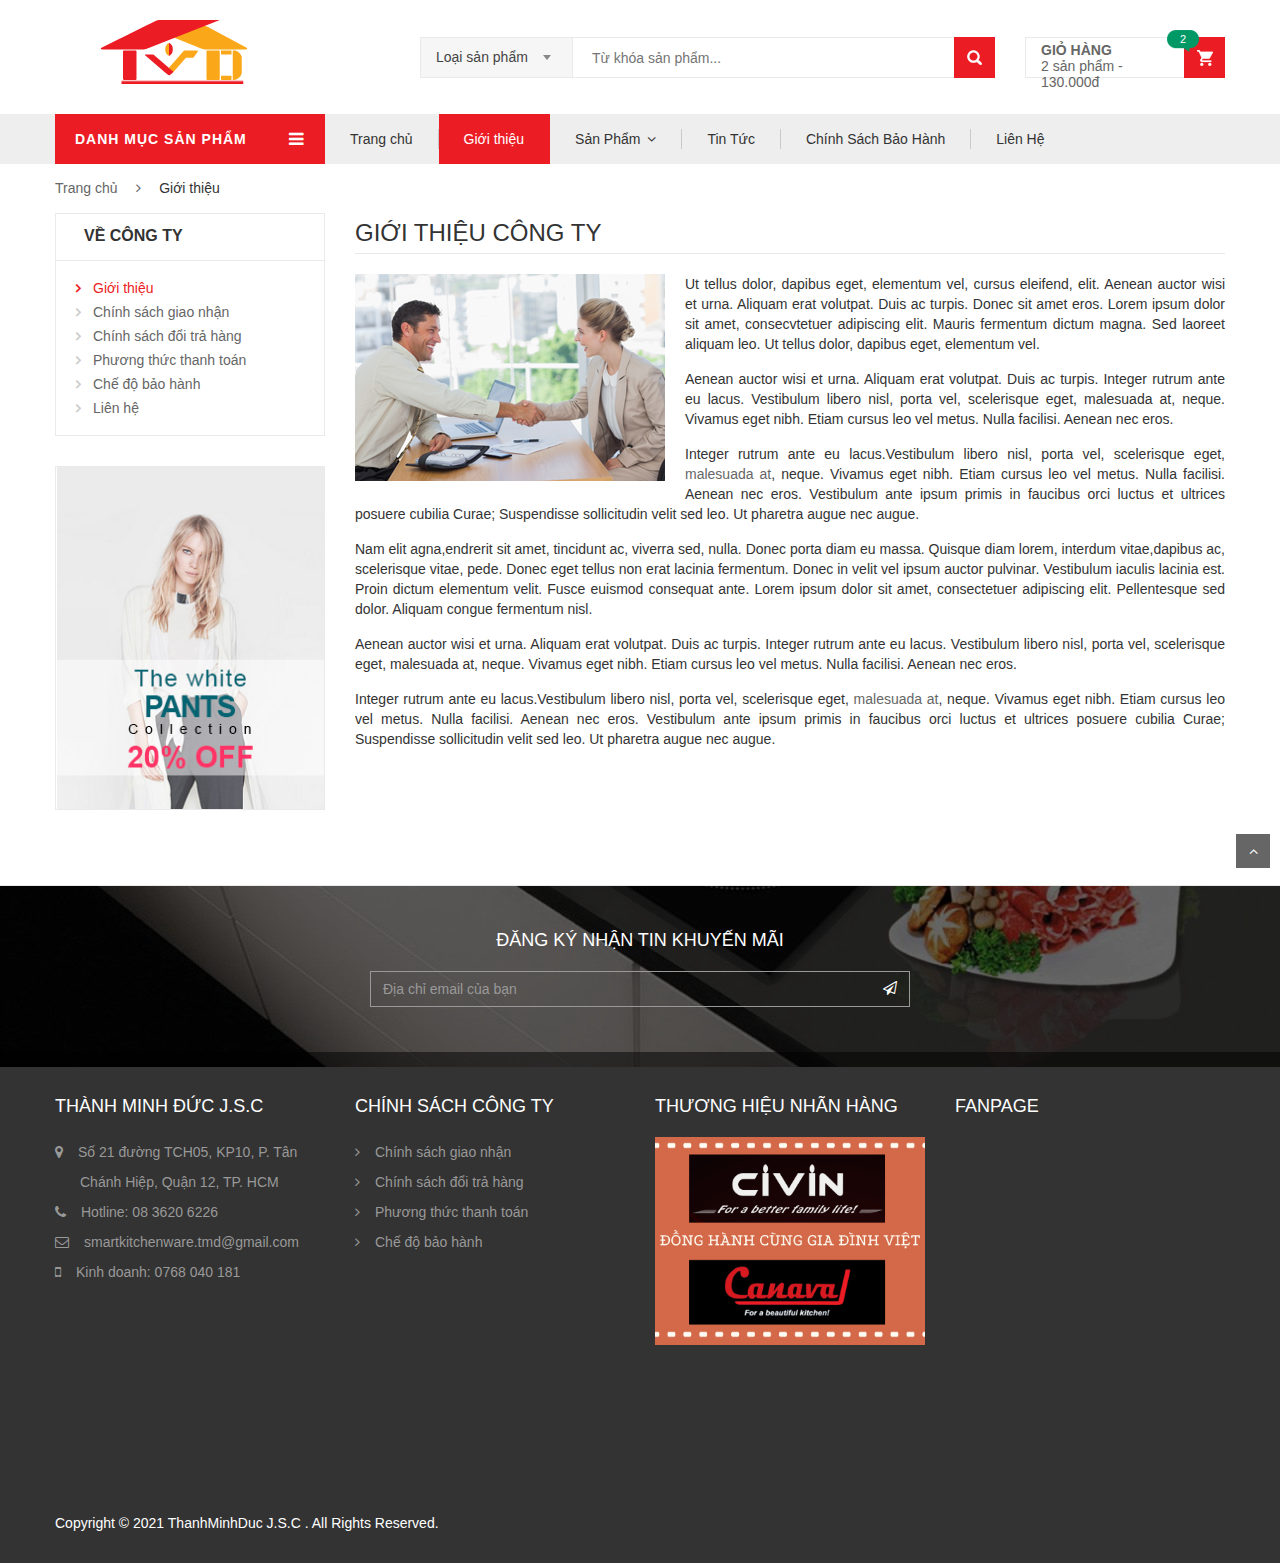
==== commit 0f83c6ad: "Commit code ngày 08/07/2021 lần 1" ====
--- a/public/about.html
+++ b/public/about.html
@@ -15,84 +15,43 @@
     <link rel="stylesheet" type="text/css" href="assets/css/reset.css" />
     <link rel="stylesheet" type="text/css" href="assets/css/style.css" />
     <link rel="stylesheet" type="text/css" href="assets/css/responsive.css" />
-    <title>Abouts Us - Kute shop</title>
+    <title>Thành Minh Đức J.S.C | Giới thiệu</title>
 </head>
 <body class="category-page">
 <!-- HEADER -->
 <div id="header" class="header">
-    <div class="top-header">
-        <div class="container">
-            <div class="nav-top-links">
-                <a class="first-item" href="#"><img alt="phone" src="assets/images/phone.png" />00-62-658-658</a>
-                <a href="#"><img alt="email" src="assets/images/email.png" />Contact us today!</a>
-            </div>
-            <div class="currency ">
-                <div class="dropdown">
-                      <a class="current-open" data-toggle="dropdown" aria-haspopup="true" aria-expanded="false" href="#">USD</a>
-                      <ul class="dropdown-menu" role="menu">
-                        <li><a href="#">Dollar</a></li>
-                        <li><a href="#">Euro</a></li>
-                      </ul>
-                </div>
-            </div>
-            <div class="language ">
-                <div class="dropdown">
-                      <a class="current-open" data-toggle="dropdown" aria-haspopup="true" aria-expanded="false" href="#">
-                      <img alt="email" src="assets/images/fr.jpg" />French
-                      </a>
-                      <ul class="dropdown-menu" role="menu">
-                        <li><a href="#"><img alt="email" src="assets/images/en.jpg" />English</a></li>
-                        <li><a href="#"><img alt="email" src="assets/images/fr.jpg" />French</a></li>
-                    </ul>
-                </div>
-            </div>
-            <div class="support-link">
-                <a href="#">Services</a>
-                <a href="#">Support</a>
-            </div>
-            <div id="user-info-top" class="user-info pull-right">
-                <div class="dropdown">
-                    <a class="current-open" data-toggle="dropdown" aria-haspopup="true" aria-expanded="false" href="#"><span>My Account</span></a>
-                    <ul class="dropdown-menu mega_dropdown" role="menu">
-                        <li><a href="login.html">Login</a></li>
-                        <li><a href="#">Compare</a></li>
-                        <li><a href="#">Wishlists</a></li>
-                    </ul>
-                </div>
-            </div>
-        </div>
-    </div>
-    <!--/.top-header -->
     <!-- MAIN HEADER -->
     <div class="container main-header">
         <div class="row">
             <div class="col-xs-12 col-sm-3 logo">
-                <a href="index-2.html"><img alt="Kute Shop" src="assets/images/logo.png" /></a>
+                <a href="index.html"><img alt="ThanhMinhDuc" src="assets/images/logotmd.png" /></a>
             </div>
             <div class="col-xs-7 col-sm-7 header-search-box">
                 <form class="form-inline">
                       <div class="form-group form-category">
                         <select class="select-category">
-                            <option value="2">All Categories</option>
-                            <option value="1">Men</option>
-                            <option value="2">Women</option>
+                            <option value="2">Loại sản phẩm</option>
+                            <option value="1">Bếp từ</option>
+                            <option value="1">Bếp gas</option>
+                            <option value="4">Máy hút mùi</option>
                         </select>
                       </div>
                       <div class="form-group input-serach">
-                        <input type="text"  placeholder="Keyword here...">
+                        <input type="text"  placeholder="Từ khóa sản phẩm...">
                       </div>
                       <button type="submit" class="pull-right btn-search"></button>
                 </form>
             </div>
+            <!-- Thông báo giỏ hàng header -->
             <div id="cart-block" class="col-xs-5 col-sm-2 shopping-cart-box">
                 <a class="cart-link" href="order.html">
-                    <span class="title">Shopping cart</span>
-                    <span class="total">2 items - 122.38 €</span>
+                    <span class="title">Giỏ hàng</span>
+                    <span class="total">2 sản phẩm - 130.000đ</span>
                     <span class="notify notify-left">2</span>
                 </a>
                 <div class="cart-block">
                     <div class="cart-block-content">
-                        <h5 class="cart-title">2 Items in my cart</h5>
+                        <h5 class="cart-title">2 sản phẩm trong giỏ</h5>
                         <div class="cart-block-list">
                             <ul>
                                 <li class="product-info">
@@ -140,178 +99,18 @@
                 <div class="col-sm-3" id="box-vertical-megamenus">
                     <div class="box-vertical-megamenus">
                     <h4 class="title">
-                        <span class="title-menu">Categories</span>
+                        <span class="title-menu">DANH MỤC SẢN PHẨM</span>
                         <span class="btn-open-mobile pull-right"><i class="fa fa-bars"></i></span>
                     </h4>
                     <div class="vertical-menu-content is-home">
                         <ul class="vertical-menu-list">
-                            <li><a href="#"><img class="icon-menu" alt="Funky roots" src="assets/data/1.png">Electronics</a></li>
-                            <li>
-                                <a class="parent" href="#"><img class="icon-menu" alt="Funky roots" src="assets/data/2.png">Sports &amp; Outdoors</a>
-                                <div class="vertical-dropdown-menu">
-                                    <div class="vertical-groups col-sm-12">
-                                        <div class="mega-group col-sm-4">
-                                            <h4 class="mega-group-header"><span>Tennis</span></h4>
-                                            <ul class="group-link-default">
-                                                <li><a href="#">Tennis</a></li>
-                                                <li><a href="#">Coats &amp; Jackets</a></li>
-                                                <li><a href="#">Blouses &amp; Shirts</a></li>
-                                                <li><a href="#">Tops &amp; Tees</a></li>
-                                                <li><a href="#">Hoodies &amp; Sweatshirts</a></li>
-                                                <li><a href="#">Intimates</a></li>
-                                            </ul>
-                                        </div>
-                                        <div class="mega-group col-sm-4">
-                                            <h4 class="mega-group-header"><span>Swimming</span></h4>
-                                            <ul class="group-link-default">
-                                                <li><a href="#">Dresses</a></li>
-                                                <li><a href="#">Coats &amp; Jackets</a></li>
-                                                <li><a href="#">Blouses &amp; Shirts</a></li>
-                                                <li><a href="#">Tops &amp; Tees</a></li>
-                                                <li><a href="#">Hoodies &amp; Sweatshirts</a></li>
-                                                <li><a href="#">Intimates</a></li>
-                                            </ul>
-                                        </div>
-                                        <div class="mega-group col-sm-4">
-                                            <h4 class="mega-group-header"><span>Shoes</span></h4>
-                                            <ul class="group-link-default">
-                                                <li><a href="#">Dresses</a></li>
-                                                <li><a href="#">Coats &amp; Jackets</a></li>
-                                                <li><a href="#">Blouses &amp; Shirts</a></li>
-                                                <li><a href="#">Tops &amp; Tees</a></li>
-                                                <li><a href="#">Hoodies &amp; Sweatshirts</a></li>
-                                                <li><a href="#">Intimates</a></li>
-                                            </ul>
-                                        </div>
-                                        <div class="mega-custom-html col-sm-12">
-                                            <a href="#"><img src="assets/data/banner-megamenu.jpg" alt="Banner"></a>
-                                        </div>
-                                    </div>
-                                </div>
-                            </li>
-                            <li><a href="#"><img class="icon-menu" alt="Funky roots" src="assets/data/3.png">Smartphone &amp; Tablets</a></li>
-                            <li><a href="#"><img class="icon-menu" alt="Funky roots" src="assets/data/4.png">Health &amp; Beauty Bags</a></li>
-                            <li>
-                                <a class="parent" href="#">
-                                <img class="icon-menu" alt="Funky roots" src="assets/data/5.png">Shoes &amp; Accessories</a>
-                                <div class="vertical-dropdown-menu">
-                                        <div class="vertical-groups col-sm-12">
-                                            <div class="mega-group col-sm-12">
-                                                <h4 class="mega-group-header"><span>Special products</span></h4>
-                                                <div class="row mega-products">
-                                                    <div class="col-sm-3 mega-product">
-                                                        <div class="product-avatar">
-                                                            <a href="#"><img src="assets/data/p10.jpg" alt="product1"></a>
-                                                        </div>
-                                                        <div class="product-name">
-                                                            <a href="#">Fashion hand bag</a>
-                                                        </div>
-                                                        <div class="product-price">
-                                                            <div class="new-price">$38</div>
-                                                            <div class="old-price">$45</div>
-                                                        </div>
-                                                        <div class="product-star">
-                                                            <i class="fa fa-star"></i>
-                                                            <i class="fa fa-star"></i>
-                                                            <i class="fa fa-star"></i>
-                                                            <i class="fa fa-star"></i>
-                                                            <i class="fa fa-star-half-o"></i>
-                                                        </div>
-                                                    </div>
-                                                    <div class="col-sm-3 mega-product">
-                                                        <div class="product-avatar">
-                                                            <a href="#"><img src="assets/data/p11.jpg" alt="product1"></a>
-                                                        </div>
-                                                        <div class="product-name">
-                                                            <a href="#">Fashion hand bag</a>
-                                                        </div>
-                                                        <div class="product-price">
-                                                            <div class="new-price">$38</div>
-                                                            <div class="old-price">$45</div>
-                                                        </div>
-                                                        <div class="product-star">
-                                                            <i class="fa fa-star"></i>
-                                                            <i class="fa fa-star"></i>
-                                                            <i class="fa fa-star"></i>
-                                                            <i class="fa fa-star"></i>
-                                                            <i class="fa fa-star-half-o"></i>
-                                                        </div>
-                                                    </div>
-                                                    <div class="col-sm-3 mega-product">
-                                                        <div class="product-avatar">
-                                                            <a href="#"><img src="assets/data/p12.jpg" alt="product1"></a>
-                                                        </div>
-                                                        <div class="product-name">
-                                                            <a href="#">Fashion hand bag</a>
-                                                        </div>
-                                                        <div class="product-price">
-                                                            <div class="new-price">$38</div>
-                                                            <div class="old-price">$45</div>
-                                                        </div>
-                                                        <div class="product-star">
-                                                            <i class="fa fa-star"></i>
-                                                            <i class="fa fa-star"></i>
-                                                            <i class="fa fa-star"></i>
-                                                            <i class="fa fa-star"></i>
-                                                            <i class="fa fa-star-half-o"></i>
-                                                        </div>
-                                                    </div>
-                                                    <div class="col-sm-3 mega-product">
-                                                        <div class="product-avatar">
-                                                            <a href="#"><img src="assets/data/p13.jpg" alt="product1"></a>
-                                                        </div>
-                                                        <div class="product-name">
-                                                            <a href="#">Fashion hand bag</a>
-                                                        </div>
-                                                        <div class="product-price">
-                                                            <div class="new-price">$38</div>
-                                                            <div class="old-price">$45</div>
-                                                        </div>
-                                                        <div class="product-star">
-                                                            <i class="fa fa-star"></i>
-                                                            <i class="fa fa-star"></i>
-                                                            <i class="fa fa-star"></i>
-                                                            <i class="fa fa-star"></i>
-                                                            <i class="fa fa-star-half-o"></i>
-                                                        </div>
-                                                    </div>
-                                                </div>
-                                            </div>
-                                        </div>
-                                    </div>
-                            </li>
-                            <li><a href="#"><img class="icon-menu" alt="Funky roots" src="assets/data/6.png">Toys &amp; Hobbies</a></li>
-                            <li><a href="#"><img class="icon-menu" alt="Funky roots" src="assets/data/7.png">Computers &amp; Networking</a></li>
-                            <li><a href="#"><img class="icon-menu" alt="Funky roots" src="assets/data/8.png">Laptops &amp; Accessories</a></li>
-                            <li><a href="#"><img class="icon-menu" alt="Funky roots" src="assets/data/9.png">Jewelry &amp; Watches</a></li>
-                            <li><a href="#"><img class="icon-menu" alt="Funky roots" src="assets/data/10.png">Flashlights &amp; Lamps</a></li>
-                            <li>
-                                <a href="#">
-                                    <img class="icon-menu" alt="Funky roots" src="assets/data/11.png">
-                                    Cameras &amp; Photo
-                                </a>
-                            </li>
-                            <li class="cat-link-orther">
-                                <a href="#">
-                                    <img class="icon-menu" alt="Funky roots" src="assets/data/5.png">
-                                    Television
-                                </a>
-                            </li>
-                            <li class="cat-link-orther">
-                                <a href="#">
-                                    <img class="icon-menu" alt="Funky roots" src="assets/data/7.png">Computers &amp; Networking
-                                </a>
-                            </li>
-                            <li class="cat-link-orther">
-                                <a href="#">
-                                    <img class="icon-menu" alt="Funky roots" src="assets/data/6.png">
-                                    Toys &amp; Hobbies
-                                </a>
-                            </li>
-                            <li class="cat-link-orther">
-                            <a href="#"><img class="icon-menu" alt="Funky roots" src="assets/data/9.png">Jewelry &amp; Watches</a></li>
+                            <li><a href="#"><img class="icon-menu" alt="Funky roots" src="assets/images/icon_bt.png">Bếp điện từ CANAVAL</a></li>
+                            <li><a href="#"><img class="icon-menu" alt="Funky roots" src="assets/images/icon_mh.png">Hút mùi CANAVAL</a></li>
+                            <li><a href="#"><img class="icon-menu" alt="Funky roots" src="assets/images/icon_bg.png">Bếp gas âm CANAVAL</a></li>
+                            <li><a href="#"><img class="icon-menu" alt="Funky roots" src="assets/images/icon_bt.png">Bếp điện từ CIVIN</a></li>
+                            <li><a href="#"><img class="icon-menu" alt="Funky roots" src="assets/images/icon_mh.png">Hút mùi CIVIN</a></li>
+                            <li><a href="#"><img class="icon-menu" alt="Funky roots" src="assets/images/icon_bg.png">Bếp gas âm CIVIN</a></li>
                         </ul>
-                        <div class="all-category"><span class="open-cate">All Categories</span></div>
                     </div>
                 </div>
                 </div>
@@ -326,9 +125,10 @@
                             </div>
                             <div id="navbar" class="navbar-collapse collapse">
                                 <ul class="nav navbar-nav">
-                                    <li class="active"><a href="#">Home</a></li>
+                                    <li ><a href="#">Trang chủ</a></li>
+                                    <li class="active"><a href="about.html">Giới thiệu</a></li>
                                     <li class="dropdown">
-                                        <a href="category.html" class="dropdown-toggle" data-toggle="dropdown">Fashion</a>
+                                        <a href="category.html" class="dropdown-toggle" data-toggle="dropdown">Sản Phẩm</a>
                                         <ul class="dropdown-menu mega_dropdown" role="menu" style="width: 830px;">
                                             <li class="block-container col-sm-3">
                                                 <ul class="block">
@@ -399,130 +199,9 @@
                                             </li>
                                         </ul>
                                     </li>
-                                    <li><a href="category.html" class="dropdown-toggle" data-toggle="dropdown">Sports</a></li>
-                                    <li class="dropdown">
-                                        <a href="category.html" class="dropdown-toggle" data-toggle="dropdown">Foods</a>
-                                            <ul class="mega_dropdown dropdown-menu" style="width: 830px;">
-                                            <li class="block-container col-sm-3">
-                                                <ul class="block">
-                                                    <li class="link_container group_header">
-                                                        <a href="#">Asian</a>
-                                                    </li>
-                                                    <li class="link_container">
-                                                        <a href="#">Vietnamese Pho</a>
-                                                    </li>
-                                                    <li class="link_container">
-                                                        <a href="#">Noodles</a>
-                                                    </li>
-                                                    <li class="link_container">
-                                                        <a href="#">Seafood</a>
-                                                    </li>
-                                                    <li class="link_container group_header">
-                                                        <a href="#">Sausages</a>
-                                                    </li>
-                                                    <li class="link_container">
-                                                        <a href="#">Meat Dishes</a>
-                                                    </li>
-                                                    <li class="link_container">
-                                                        <a href="#">Desserts</a>
-                                                    </li>
-                                                    <li class="link_container">
-                                                        <a href="#">Tops</a>
-                                                    </li>
-                                                    <li class="link_container">
-                                                        <a href="#">Tops</a>
-                                                    </li>
-                                                </ul>
-                                            </li>
-                                            <li class="block-container col-sm-3">
-                                                <ul class="block">
-                                                    <li class="link_container group_header">
-                                                        <a href="#">European</a>
-                                                    </li>
-                                                    <li class="link_container">
-                                                        <a href="#">Greek Potatoes</a>
-                                                    </li>
-                                                    <li class="link_container">
-                                                        <a href="#">Famous Spaghetti</a>
-                                                    </li>
-                                                    <li class="link_container">
-                                                        <a href="#">Famous Spaghetti</a>
-                                                    </li>
-                                                    <li class="link_container group_header">
-                                                        <a href="#">Chicken</a>
-                                                    </li>
-                                                    <li class="link_container">
-                                                        <a href="#">Italian Pizza</a>
-                                                    </li>
-                                                    <li class="link_container">
-                                                        <a href="#">French Cakes</a>
-                                                    </li>
-                                                    <li class="link_container">
-                                                        <a href="#">Tops</a>
-                                                    </li>
-                                                    <li class="link_container">
-                                                        <a href="#">Tops</a>
-                                                    </li>
-                                                </ul>
-                                            </li>
-                                            <li class="block-container col-sm-3">
-                                                <ul class="block">
-                                                    <li class="link_container group_header">
-                                                        <a href="#">FAST</a>
-                                                    </li>
-                                                    <li class="link_container">
-                                                        <a href="#">Hamberger</a>
-                                                    </li>
-                                                    <li class="link_container">
-                                                        <a href="#">Pizza</a>
-                                                    </li>
-                                                    <li class="link_container">
-                                                        <a href="#">Noodles</a>
-                                                    </li>
-                                                    <li class="link_container group_header">
-                                                        <a href="#">Sandwich</a>
-                                                    </li>
-                                                    <li class="link_container">
-                                                        <a href="#">Salad</a>
-                                                    </li>
-                                                    <li class="link_container">
-                                                        <a href="#">Paste</a>
-                                                    </li>
-                                                    <li class="link_container">
-                                                        <a href="#">Tops</a>
-                                                    </li>
-                                                    <li class="link_container">
-                                                        <a href="#">Tops</a>
-                                                    </li>
-                                                </ul>
-                                            </li>
-                                            <li class="block-container col-sm-3">
-                                                <ul class="block">
-                                                    <li class="img_container">
-                                                        <img src="assets/data/banner-topmenu.jpg" alt="Banner">
-                                                    </li>
-                                                </ul>
-                                            </li>
-
-                                        </ul>
-                                    </li>
-                                    <li class="dropdown">
-                                        <a href="category.html" class="dropdown-toggle" data-toggle="dropdown">Digital</a>
-                                        <ul class="dropdown-menu container-fluid">
-                                            <li class="block-container">
-                                                <ul class="block">
-                                                    <li class="link_container"><a href="#">Mobile</a></li>
-                                                    <li class="link_container"><a href="#">Tablets</a></li>
-                                                    <li class="link_container"><a href="#">Laptop</a></li>
-                                                    <li class="link_container"><a href="#">Memory Cards</a></li>
-                                                    <li class="link_container"><a href="#">Accessories</a></li>
-                                                </ul>
-                                            </li>
-                                        </ul> 
-                                    </li>
-                                    <li><a href="category.html">Furniture</a></li>
-                                    <li><a href="category.html">Jewelry</a></li>
-                                    <li><a href="category.html">Blog</a></li>
+                                    <li><a href="category.html">Tin Tức</a></li>
+                                    <li><a href="category.html">Chính Sách Bảo Hành</a></li>
+                                    <li><a href="category.html">Liên Hệ</a></li>
                                 </ul>
                             </div><!--/.nav-collapse -->
                         </div>
@@ -549,9 +228,9 @@
     <div class="container" id="columns">
         <!-- breadcrumb -->
         <div class="breadcrumb clearfix">
-            <a class="home" href="#" title="Return to Home">Home</a>
+            <a class="home" href="#" title="Return to Home">Trang chủ</a>
             <span class="navigation-pipe">&nbsp;</span>
-            <span class="navigation_page">About Us</span>
+            <span class="navigation_page">Giới thiệu</span>
         </div>
         <!-- ./breadcrumb -->
         <!-- row -->
@@ -560,19 +239,18 @@
             <div class="column col-xs-12 col-sm-3" id="left_column">
                 <!-- block category -->
                 <div class="block left-module">
-                    <p class="title_block">Infomations</p>
+                    <p class="title_block">VỀ CÔNG TY</p>
                     <div class="block_content">
                         <!-- layered -->
                         <div class="layered layered-category">
                             <div class="layered-content">
                                 <ul class="tree-menu">
-                                    <li class="active"><span></span><a href="#">About Us</a></li>
-                                    <li><span></span><a href="#">Delivery Information</a></li>
-                                    <li><span></span><a href="#">Privacy Policy</a></li>
-                                    <li><span></span><a href="#">Terms &amp; Conditions</a></li>
-                                    <li><span></span><a href="#">Contact Us</a></li>
-                                    <li><span></span><a href="#">FAQ</a></li>
-                                    <li><span></span><a href="#">Site Map</a></li>
+                                    <li class="active"><span></span><a href="#">Giới thiệu</a></li>
+                                    <li><span></span><a href="#">Chính sách giao nhận</a></li>
+                                    <li><span></span><a href="#">Chính sách đổi trả hàng</a></li>
+                                    <li><span></span><a href="#">Phương thức thanh toán</a></li>
+                                    <li><span></span><a href="#">Chế độ bảo hành</a></li>
+                                    <li><span></span><a href="#">Liên hệ</a></li>
                                 </ul>
                             </div>
                         </div>
@@ -593,7 +271,7 @@
             <div class="center_column col-xs-12 col-sm-9" id="center_column">
                 <!-- page heading-->
                 <h2 class="page-heading">
-                    <span class="page-heading-title2">About Us</span>
+                    <span class="page-heading-title2">Giới thiệu công ty</span>
                 </h2>
                 <!-- Content page -->
                 <div class="content-text clearfix">
@@ -621,257 +299,94 @@
 </div>
 <!-- ./page wapper-->
 <!-- Footer -->
-<footer id="footer">
-     <div class="container">
-            <!-- introduce-box -->
-            <div id="introduce-box" class="row">
-                <div class="col-md-3">
-                    <div id="address-box">
-                        <a href="#"><img src="assets/data/introduce-logo.png" alt="" /></a>
-                        <div id="address-list">
-                            <div class="tit-name">Address:</div>
-                            <div class="tit-contain">Example Street 68, Mahattan, New York, USA.</div>
-                            <div class="tit-name">Phone:</div>
-                            <div class="tit-contain">+00 123 456 789</div>
-                            <div class="tit-name">Email:</div>
-                            <div class="tit-contain">support@business.com</div>
-                        </div>
-                    </div> 
-                </div>
-                <div class="col-md-6">
-                    <div class="row">
-                        <div class="col-sm-4">
-                            <div class="introduce-title">Company</div>
-                            <ul id="introduce-company"  class="introduce-list">
-                                <li><a href="#">About Us</a></li>
-                                <li><a href="#">Testimonials</a></li>
-                                <li><a href="#">Affiliate Program</a></li>
-                                <li><a href="#">Terms & Conditions</a></li>
-                                <li><a href="#">Contact Us</a></li>
-                            </ul>
-                        </div>
-                        <div class="col-sm-4">
-                            <div class="introduce-title">My Account</div>
-                            <ul id = "introduce-Account" class="introduce-list">
-                                <li><a href="#">My Order</a></li>
-                                <li><a href="#">My Wishlist</a></li>
-                                <li><a href="#">My Credit Slip</a></li>
-                                <li><a href="#">My Addresses</a></li>
-                                <li><a href="#">My Personal In</a></li>
-                            </ul>
-                        </div>
-                        <div class="col-sm-4">
-                            <div class="introduce-title">Support</div>
-                            <ul id = "introduce-support"  class="introduce-list">
-                                <li><a href="#">About Us</a></li>
-                                <li><a href="#">Testimonials</a></li>
-                                <li><a href="#">Affiliate Program</a></li>
-                                <li><a href="#">Terms & Conditions</a></li>
-                                <li><a href="#">Contact Us</a></li>
-                            </ul>
-                        </div>
-                    </div>
-                </div>
-                <div class="col-md-3">
-                    <div id="contact-box">
-                        <div class="introduce-title">Newsletter</div>
-                        <div class="input-group" id="mail-box">
-                          <input type="text" placeholder="Your Email Address"/>
-                          <span class="input-group-btn">
-                            <button class="btn btn-default" type="button">OK</button>
-                          </span>
-                        </div><!-- /input-group -->
-                        <div class="introduce-title">Let's Socialize</div>
-                        <div class="social-link">
-                            <a href="#"><i class="fa fa-facebook"></i></a>
-                            <a href="#"><i class="fa fa-pinterest-p"></i></a>
-                            <a href="#"><i class="fa fa-vk"></i></a>
-                            <a href="#"><i class="fa fa-twitter"></i></a>
-                            <a href="#"><i class="fa fa-google-plus"></i></a>
-                        </div>
-                    </div>
-                </div>
-            </div><!-- /#introduce-box -->
-            <!-- #trademark-box -->
-            <div id="trademark-box" class="row">
-                <div class="col-sm-12">
-                    <ul id="trademark-list">
-                        <li id="payment-methods">Accepted Payment Methods</li>
-                        <li>
-                            <a href="#"><img src="assets/data/trademark-ups.jpg"  alt="ups"/></a>
-                        </li>
-                        <li>
-                            <a href="#"><img src="assets/data/trademark-qiwi.jpg"  alt="ups"/></a>
-                        </li>
-                        <li>
-                            <a href="#"><img src="assets/data/trademark-wu.jpg"  alt="ups"/></a>
-                        </li>
-                        <li>
-                            <a href="#"><img src="assets/data/trademark-cn.jpg"  alt="ups"/></a>
-                        </li>
-                        <li>
-                            <a href="#"><img src="assets/data/trademark-visa.jpg"  alt="ups"/></a>
-                        </li>
-                        <li>
-                            <a href="#"><img src="assets/data/trademark-mc.jpg"  alt="ups"/></a>
-                        </li>
-                        <li>
-                            <a href="#"><img src="assets/data/trademark-ems.jpg"  alt="ups"/></a>
-                        </li>
-                        <li>
-                            <a href="#"><img src="assets/data/trademark-dhl.jpg"  alt="ups"/></a>
-                        </li>
-                        <li>
-                            <a href="#"><img src="assets/data/trademark-fe.jpg"  alt="ups"/></a>
-                        </li>
-                        <li>
-                            <a href="#"><img src="assets/data/trademark-wm.jpg"  alt="ups"/></a>
-                        </li>
-                    </ul> 
-                </div>
-            </div> <!-- /#trademark-box -->
-            <!-- #trademark-text-box -->
-            <div id="trademark-text-box" class="row">
-                <div class="col-sm-12">
-                    <ul id="trademark-search-list" class="trademark-list">
-                        <li class="trademark-text-tit">HOT SEARCHED KEYWORDS:</li>
-                        <li><a href="#" >Xiaomii Mi3</a></li>
-                        <li><a href="#" >Digiflipii Pro XT 712 Tablet</a></li>
-                        <li><a href="#" >Mi 3 Phones</a></li>
-                        <li><a href="#" >Iphonei 6 Plus</a></li>
-                        <li><a href="#" >Women's Bags</a></li>
-                        <li><a href="#" >Wallets</a></li>
-                        <li><a href="#" >Women's Clutches</a></li>
-                        <li><a href="#" >Backpacks Totes</a></li>
-                    </ul>
-                </div>
-                <div class="col-sm-12">
-                    <ul id="trademark-tv-list" class="trademark-list">
-                        <li class="trademark-text-tit">TVS:</li>
-                        <li><a href="#" >Sonyi TV</a></li>
-                        <li><a href="#" >Samsing TV</a></li>
-                        <li><a href="#" >LGi TV</a></li>
-                        <li><a href="#" >Onidai TV</a></li>
-                        <li><a href="#" >Toshibai TV</a></li>
-                        <li><a href="#" >Philipsi TV</a></li>
-                        <li><a href="#" >Micromaxi TV</a></li>
-                        <li><a href="#" >LED TV</a></li>
-                        <li><a href="#" >LCD TV</a></li>
-                        <li><a href="#" >Plasma TV</a></li>
-                        <li><a href="#" >3D TV</a></li>
-                        <li><a href="#" >Smart TV</a></li>
-                    </ul>
-                </div>
-                <div class="col-sm-12">
-                    <ul id="trademark-mobile-list" class="trademark-list">
-                        <li class="trademark-text-tit">MOBILES:</li>  
-                        <li><a href="#" >Moto E</a></li>
-                        <li><a href="#" >Samsong Mobile</a></li>
-                        <li><a href="#" >Micromaxo Mobile</a></li>
-                        <li><a href="#" >Nokiao Mobile</a></li>
-                        <li><a href="#" >HTCo Mobile</a></li>
-                        <li><a href="#" >Sonyo Mobile</a></li>
-                        <li><a href="#" >Appleo Mobile</a></li>
-                        <li><a href="#" >LoG Mobile</a></li>
-                        <li><a href="#" >Karbonno Mobile</a></li>
-                    </ul>
-                </div>
-                <div class="col-sm-12">
-                    <ul id="trademark-laptop-list" class="trademark-list">
-                        <li class="trademark-text-tit">LAPTOPS::</li> 
-                        <li><a href="#" >Appleo Laptop</a></li>
-                        <li><a href="#" >Acero Laptop</a></li>
-                        <li><a href="#" >Samsoung Laptop</a></li>
-                        <li><a href="#" >Lenoovo Laptop</a></li>
-                        <li><a href="#" >Sonoy Laptop</a></li>
-                        <li><a href="#" >Dello Laptop</a></li>
-                        <li><a href="#" >Asuos Laptop</a></li>
-                        <li><a href="#" >Toshibao Laptop</a></li>
-                        <li><a href="#" >LGo Laptop</a></li>
-                        <li><a href="#" >HPo Laptop</a></li>
-                        <li><a href="#" >Notebook</a></li>
-                    </ul>
-                </div>
-                <div class="col-sm-12">
-                    <ul id="trademark-watches-list" class="trademark-list">
-                        <li class="trademark-text-tit">WATCHES:</li>  
-                        <li><a href="#" >FCUKo Watches</a></li>
-                        <li><a href="#" >Titano Watches</a></li>
-                        <li><a href="#" >Casioo Watches</a></li>
-                        <li><a href="#" >Fastracko Watches</a></li>
-                        <li><a href="#" >Timexo Watches</a></li>
-                        <li><a href="#" >Fossilo Watches</a></li>
-                        <li><a href="#" >Dieselo Watches</a></li>
-                        <li><a href="#" >Toshibao Laptop</a></li>
-                        <li><a href="#" >Luxury Watches</a></li>
-                    </ul>
-                </div>
-                <div class="col-sm-12">
-                    <ul id="trademark-shoes-list" class="trademark-list">
-                        <li class="trademark-text-tit">FOOTWEAR:</li>  
-                        <li><a href="#" >Shoes</a></li>
-                        <li><a href="#" >Casualo Shoes</a></li>
-                        <li><a href="#" >Sports Shoes</a></li>
-                        <li><a href="#" >Adidaso Shoes</a></li>
-                        <li><a href="#" >Gaso Shoes</a></li>
-                        <li><a href="#" >Pumao Shoes</a></li>
-                        <li><a href="#" >Reeboko Shoes</a></li>
-                        <li><a href="#" >Woodlando Shoes</a></li>
-                        <li><a href="#" >Red tape Shoes</a></li>
-                        <li><a href="#" >Nikeo Shoes</a></li>
-                    </ul>
-                </div>
-            </div><!-- /#trademark-text-box -->
-            <div id="footer-menu-box">
-                <div class="col-sm-12">
-                    <ul class="footer-menu-list">
-                        <li><a href="#" >Company Info - Partnerships</a></li>
-                    </ul>
-                </div>
-                <div class="col-sm-12">
-                    <ul class="footer-menu-list">
-                        <li><a href="#" >Online Shopping</a></li>
-                        <li><a href="#" >Promotions</a></li>
-                        <li><a href="#" >My Orders</a></li>
-                        <li><a href="#" >Help</a></li>
-                        <li><a href="#" >Site Map</a></li>
-                        <li><a href="#" >Customer Service</a></li>
-                        <li><a href="#" >Support</a></li>
-                    </ul>
-                </div>
-                <div class="col-sm-12">
-                    <ul class="footer-menu-list">
-                        <li><a href="#" >Most Populars</a></li>
-                        <li><a href="#" >Best Sellers</a></li>
-                        <li><a href="#" >New Arrivals</a></li>
-                        <li><a href="#" >Special Products</a></li>
-                        <li><a href="#" >Manufacturers</a></li>
-                        <li><a href="#" >Our Stores</a></li>
-                        <li><a href="#" >Shipping</a></li>
-                        <li><a href="#" >Payments</a></li>
-                        <li><a href="#" >Warantee</a></li>
-                        <li><a href="#" >Refunds</a></li>
-                        <li><a href="#" >Checkout</a></li>
-                        <li><a href="#" >Discount</a></li>
-                    </ul>
-                </div>
-                <div class="col-sm-12">
-                    <ul class="footer-menu-list">
-                        <li><a href="#" >Terms & Conditions</a></li>
-                        <li><a href="#" >Policy</a></li>
-                        <li><a href="#" >Shipping</a></li>
-                        <li><a href="#" >Payments</a></li>
-                        <li><a href="#" >Returns</a></li>
-                        <li><a href="#" >Refunds</a></li>
-                        <li><a href="#" >Warrantee</a></li>
-                        <li><a href="#" >FAQ</a></li>
-                        <li><a href="#" >Contact</a></li>
-                    </ul>
-                </div>
-                <p class="text-center">Copyrights &#169; 2015 KuteShop. All Rights Reserved. Designed by KuteThemes.com</p>
-            </div><!-- /#footer-menu-box -->
-        </div> 
+<footer id="footer2">
+     <!-- footer paralax-->
+     <div class="footer-paralax">
+         <div class="footer-row footer-center">
+             <div class="container">
+                 <h3>ĐĂNG KÝ NHẬN TIN KHUYẾN MÃI</h3>
+                 <!-- <p>You a Client , large or small, and want to participate in this adventure, please send us an email to support@kuteshop.com</p>                  -->
+                 <form class="form-inline form-subscribe">
+                      <div class="form-group">
+                        <input type="text" class="form-control" placeholder="Địa chỉ email của bạn">
+                        <button type="submit" class="btn btn-default"><i class="fa fa-paper-plane-o"></i></button>
+                      </div>
+                    
+                </form>
+             </div>
+         </div>
+         <div class="footer-row">
+             <div class="container">
+                 <div class="row">
+                     <div class="col-sm-3">
+                         <div class="widget-container">
+                             <h3 class="widget-title">THÀNH MINH ĐỨC J.S.C</h3>
+                             <div class="widget-body">
+                                 <ul>
+                                     <li><a class="location" href="#">Số 21 đường TCH05, KP10, P. Tân Chánh Hiệp, Quận 12, TP. HCM</a></li>
+                                     <li><a class="phone" href="#">Hotline: 08 3620 6226</a></li>
+                                     <li><a class="email" href="#">smartkitchenware.tmd@gmail.com</a></li>
+                                     <li><a class="mobile" href="#">Kinh doanh: 0768 040 181</a></li>
+                                 </ul>
+                             </div>
+                         </div>
+                     </div>
+                     <div class="col-sm-3">
+                         <div class="widget-container">
+                             <h3 class="widget-title">CHÍNH SÁCH CÔNG TY</h3>
+                             <div class="widget-body">
+                                 <ul>
+                                     <li><a href="#">Chính sách giao nhận</a></li>
+                                     <li><a href="#">Chính sách đổi trả hàng</a></li>
+                                     <li><a href="#">Phương thức thanh toán</a></li>
+                                     <li><a href="#">Chế độ bảo hành</a></li>
+                                 </ul>
+                             </div>
+                         </div>
+                     </div>
+                     <div class="col-sm-3">
+                         <div class="widget-container">
+                             <h3 class="widget-title">THƯƠNG HIỆU NHÃN HÀNG</h3>
+                             <div class="widget-body">
+                                <img src="assets/images/logo_nhanhang.png" alt="logo_nhanhang">
+                                 <!-- <ul>
+                                     <li><a href="#">My Orders</a></li>
+                                     <li><a href="#">My Credit Slips</a></li>
+                                     <li><a href="#">My Addresses</a></li>
+                                     <li><a href="#">My Personal Info</a></li>
+                                     <li><a href="#">Specials</a></li>
+                                 </ul> -->
+                             </div>
+                         </div>
+                     </div>
+                     <div class="col-sm-3">
+                         <div class="widget-container">
+                             <h3 class="widget-title">FANPAGE</h3>
+                             <div class="widget-body">
+                                <iframe name="f15f7c30fcb71" width="200px" height="300px" data-testid="fb:page Facebook Social Plugin" title="fb:page Facebook Social Plugin" frameborder="0" allowtransparency="true" allowfullscreen="true" scrolling="no" allow="encrypted-media" src="https://www.facebook.com/v3.2/plugins/page.php?adapt_container_width=false&amp;app_id=&amp;channel=https%3A%2F%2Fstaticxx.facebook.com%2Fx%2Fconnect%2Fxd_arbiter%2F%3Fversion%3D46%23cb%3Df3e6d5a9818f69%26domain%3Dthanhminhduc.com%26origin%3Dhttp%253A%252F%252Fthanhminhduc.com%252Ff32726f0462672c%26relation%3Dparent.parent&amp;container_width=0&amp;height=300&amp;hide_cover=false&amp;hide_cta=true&amp;href=https%3A%2F%2Fwww.facebook.com%2FSmart-Kitchenware-Canaval-Brand-114414266918638&amp;locale=en_US&amp;sdk=joey&amp;show_facepile=true&amp;small_header=false&amp;tabs=b%E1%BA%BFp%20%C4%91i%E1%BB%87n%20t%E1%BB%AB&amp;width=200" style="border: none; visibility: visible;" class=""></iframe>
+                             </div>
+                         </div>
+                     </div>
+                 </div>
+             </div>
+         </div>
+         <div class="footer-bottom">
+             <div class="container">
+                 <div class="footer-bottom-wapper">
+                     <div class="row">
+                         <div class="col-sm-8">
+                             <div class="footer-coppyright">
+                                 Copyright © 2021 ThanhMinhDuc J.S.C . All Rights Reserved.
+                             </div>
+                         </div>
+                     </div>
+                 </div>
+             </div>
+         </div>
+     </div>
+     <!-- ./footer paralax-->
 </footer>
+
 <a href="#" class="scroll_top" title="Scroll to Top" style="display: inline;">Scroll</a>
 <!-- Script-->
 <script type="text/javascript" src="assets/lib/jquery/jquery-1.11.2.min.js"></script>
--- a/public/assets/css/style.css
+++ b/public/assets/css/style.css
@@ -67,7 +67,7 @@
     color: #666;
 }
 a:hover{
-    color: #ff3366;
+    color: #ec1c24;
     text-decoration: none;
     transition: all 0.25s;
 }
@@ -102,8 +102,8 @@
   padding: 5px 10px;
 }
 .button:hover{
-  background: #ff3366;
-  border: 1px solid #ff3366;
+  background: #ec1c24;
+  border: 1px solid #ec1c24;
 }
 .input{
   border-radius: 0px;
@@ -412,7 +412,7 @@
     padding-top: 35px;
 }
 .top-banner h1{
-    color: #ff3366;
+    color: #ec1c24;
     font-weight: bold;
     line-height: auto;
 }
@@ -567,7 +567,7 @@
   top: 48px;
   right: 0;
   left: auto;
-  border-top: 2px solid #ff3366;
+  border-top: 2px solid #ec1c24;
   transition: all 0.4s ease-out 0s;
   -webkit-transition: all 0.4s ease-out 0s;
   -o-transition: all 0.4s ease-out 0s;
@@ -701,7 +701,7 @@
     border: none;
     top: 100%;
     left: 0;
-    border-top: 2px solid #ff3366;
+    border-top: 2px solid #ec1c24;
     transition:all 0.4s ease-out 0s;
     -webkit-transition:all 0.4s ease-out 0s;
     -o-transition:all 0.4s ease-out 0s;
@@ -791,7 +791,7 @@
 .main-header .header-search-box .form-inline .btn-search{
     width: 41px;
     height: 41px;
-    background: #ff3366 url("../images/search.png") no-repeat center center;
+    background: #ec1c24 url("../images/search.png") no-repeat center center;
     border: none;
     border-radius: 0;
     color: #fff;
@@ -845,7 +845,7 @@
     content: '';
     width: 41px;
     height: 41px;
-    background: #ff3366 url('../images/cart.png') no-repeat center center;
+    background: #ec1c24 url('../images/cart.png') no-repeat center center;
     position: absolute;
     top: -1px;
     right: -1px;
@@ -919,7 +919,7 @@
     line-height: 25px;
 }
 .cart-block .cart-block-content  .product-info .p-right .p-rice{
-      color: #ff3366;
+      color: #ec1c24;
 }
 .cart-block .cart-block-content  .product-info .p-right .change_quantity{
     margin-top: 10px;
@@ -971,7 +971,7 @@
     background:#eee;
 }
 .cart-block .cart-block-content .cart-buttons a.btn-check-out{
-    background:#ff3366;
+    background:#ec1c24;
     color: #fff;
 }
 
@@ -1015,7 +1015,7 @@
     background: #fff;
 }
 .box-vertical-megamenus .title{
-    background: #000;
+    background: #ec1c24;
     color: #fff;
     height: 50px;
     line-height: 50px;
@@ -1036,7 +1036,7 @@
   line-height: 50px;
 }
 .box-vertical-megamenus .vertical-menu-content{
-    border-top: 3px solid #ff3366;
+    border-top: 3px solid #ec1c24;
     background: #fff;
     display: none;
     padding-bottom: 15px;
@@ -1054,11 +1054,11 @@
   position: relative;
 }
 .box-vertical-megamenus .vertical-menu-list>li:hover{
-  background: #ff3366;
+  background: #ec1c24;
 }
 .box-vertical-megamenus .vertical-menu-list>li:hover>a{
   color: #fff;
-  border-color: #FF3366;
+  border-color: #ec1c24;
 }
 .box-vertical-megamenus .vertical-menu-list>li:hover>a.parent:before{
   color: #fff;
@@ -1133,9 +1133,9 @@
     cursor: pointer;
 }
 .box-vertical-megamenus .all-category span:hover{
-  background: #FF3366;
+  background: #ec1c24;
   color: #fff;
-  border-color: #FF3366;
+  border-color: #ec1c24;
 }
 .box-vertical-megamenus .all-category span:after{
     font: normal normal normal 14px/1 FontAwesome;
@@ -1178,7 +1178,7 @@
 }
 .vertical-dropdown-menu .mega-group-header span{
     padding-bottom: 10px;
-    border-bottom: 1px solid #ff3366;
+    border-bottom: 1px solid #ec1c24;
     float: left;
     margin-bottom: -1px;
 }
@@ -1205,7 +1205,7 @@
 .vertical-dropdown-menu .mega-products .mega-product .product-price .new-price{
     width: auto;
     display: inline-block;
-    color: #ff3366;
+    color: #ec1c24;
 }
 .vertical-dropdown-menu .mega-products .mega-product .product-price .old-price{
     color: #999;
@@ -1254,7 +1254,7 @@
 }
 #main-menu .navbar .navbar-nav>li:hover,
 #main-menu .navbar .navbar-nav>li.active{
-  background: #ff3366;
+  background: #ec1c24;
   color: #fff;
 }
 #main-menu .navbar .navbar-nav>li:hover>a,
@@ -1322,7 +1322,7 @@
 }
 #main-menu .dropdown-menu .block-container .group_header>a{
   line-height: 32px;
-  border-bottom: 1px solid #ff3366;
+  border-bottom: 1px solid #ec1c24;
   display: inline-block;
   margin-bottom: -1px;
 }
@@ -1430,7 +1430,7 @@
 /** default nav **/
 .nav-menu-default{
     height: 50px;
-    background: #ff3366;
+    background: #ec1c24;
     border-radius: 0;
     padding: 0;
     margin: 0;
@@ -1442,14 +1442,14 @@
 .nav-menu-default ul>li>a:hover,
 .nav-menu-default ul>li.active>a,
 .nav-menu-default ul>li.selected>a{
-    background: #ff3366;
+    background: #ec1c24;
     color: #fff;
 }
 
 /** read nav **/
 .nav-menu-red{
     height: 53px;
-    background: #ff3366;
+    background: #ec1c24;
     border-radius: 0;
     padding: 0;
     padding-bottom: 3px;
@@ -1462,7 +1462,7 @@
 .nav-menu-red li a:hover,
 .nav-menu-red li.active a,
 .nav-menu-red li.selected a{
-    background: #ff3366;
+    background: #ec1c24;
     color: #fff;
 }
 /**green nav**/
@@ -1583,7 +1583,7 @@
 .header-top-right{
     margin-left: -15px;
     padding: 0;
-    border-top: 3px solid #ff3366;
+    border-top: 3px solid #ec1c24;
 }
 .header-top-right .homeslider{
   width: 74%;
@@ -1611,7 +1611,7 @@
 }
 .header-top-right .homeslider .bx-controls-direction .bx-prev,
 .header-top-right .homeslider .bx-controls-direction .bx-next{
-  background: #FF3366;
+  background: #ec1c24;
   text-indent: 0px!important;
   color: #fff;
   font-size: 15px;
@@ -1683,7 +1683,7 @@
     padding-left: 1px;
 }
 .header-top-right .homeslider .bx-wrapper .bx-pager.bx-default-pager a:hover, .header-top-right .homeslider .bx-wrapper .bx-pager.bx-default-pager a.active {
-  background: #ff3366;
+  background: #ec1c24;
   color: #fff;
   border: 1px solid #fff;
 }
@@ -1720,7 +1720,7 @@
     border:none;
 }
 .latest-deals .latest-deal-content{
-    border: 3px solid #ff3366;
+    border: 3px solid #ec1c24;
     padding: 20px 15px 10px 15px;
 }
 .latest-deals .count-down-time{
@@ -1846,7 +1846,7 @@
     padding: 0 15px;
 }
 .popular-tabs .nav-tab li:hover,.popular-tabs .nav-tab li.active{
-    border-bottom: 3px solid #ff3366;
+    border-bottom: 3px solid #ec1c24;
 }
 .popular-tabs .nav-tab li:hover a,.popular-tabs .nav-tab li.active a{
     color: #333;
@@ -2017,7 +2017,7 @@
 }
 
 .product-list li .quick-view a:hover{
-    background-color:#ff3366 ;
+    background-color:#ec1c24 ;
 }
 .product-list li .add-to-cart{
     width: 100%;
@@ -2064,7 +2064,7 @@
 }
 .product-list li .product-price{
     font-size: 18px;
-    color: #ff3366;
+    color: #ec1c24;
 }
 .product-list li .old-price{
     text-decoration:line-through;
@@ -2178,7 +2178,7 @@
 }
 .owl-controls .owl-prev:hover,
 .owl-controls .owl-next:hover{
-    background: #ff3366;
+    background: #ec1c24;
     color: #fff;
 }
 .owl-controls .owl-prev .fa,
@@ -2383,7 +2383,7 @@
     text-transform: uppercase;
     color: #333;
     font-weight: bold;
-    border-bottom: 3px solid #ff3366;
+    border-bottom: 3px solid #ec1c24;
     line-height: 40px;
     padding-left: 10px;
 }
@@ -2501,7 +2501,7 @@
   border:  1px solid #eaeaea;
 }
 .trademark-product .info-product .btn-view-more:hover{
-  background: #ff3366;
+  background: #ec1c24;
   color: #fff;
 }
 .trademark-product .info-product .quick-view a .fa{
@@ -2509,7 +2509,7 @@
   line-height: 25px;
 }
 .trademark-product .info-product .quick-view a:hover{
-    background: #ff3366;
+    background: #ec1c24;
 }
 
 
@@ -2530,7 +2530,7 @@
 
 }
 .group-title span {
-    border-bottom: 3px solid #ff3366;
+    border-bottom: 3px solid #ec1c24;
     text-transform: uppercase;
     padding: 5px 10px;
 }
@@ -2567,7 +2567,7 @@
     color: #fff;
 }
 .cate-box .cate-link:hover {
-    background: #ff3366!important;
+    background: #ec1c24!important;
 }
 
 .cate-link span {
@@ -2654,7 +2654,7 @@
     color: #fff;
     height: 30px;
     border-radius: 0;
-    background: #ff3366;
+    background: #ec1c24;
     border: none;
     outline: none;
 }
@@ -2901,7 +2901,7 @@
 .tree-menu li:hover>span:before,
 .tree-menu li.active>span:before
 {
-  color: #ff3366;
+  color: #ec1c24;
 }
 
 .tree-menu > li >span:before{
@@ -2956,7 +2956,7 @@
 }
 .layered-filter-price .slider-range-price{
   height: 7px;
-  background: #ff3366;
+  background: #ec1c24;
   border: none;
   border-radius: 0;
 }
@@ -2983,7 +2983,7 @@
   line-height: 12px;
 }
 .check-box-list label:hover{
-  color: #ff3366;
+  color: #ec1c24;
 }
 .check-box-list input[type="checkbox"]{
   display: none;
@@ -2998,12 +2998,12 @@
       border: none;
 }
 .check-box-list input[type="checkbox"]:checked + label span.button{
-    background: #ff3366 url("../images/checked.png") no-repeat center center;
+    background: #ec1c24 url("../images/checked.png") no-repeat center center;
     
 
 }
 .check-box-list input[type="checkbox"]:checked + label{
-  color: #ff3366;
+  color: #ec1c24;
 }
 .check-box-list label span.count{
   color: #a4a4a4;
@@ -3039,7 +3039,7 @@
   margin: 0;
 }
 .filter-color li input[type="checkbox"]:checked + label{
-    border-color: #ff3366;
+    border-color: #ec1c24;
 }
 .filter-size{
   max-height: 200px;
@@ -3065,7 +3065,7 @@
   border-radius: 90%;
 }
 .owl-controls .owl-dots .owl-dot.active{
-  background: #ff3366;
+  background: #ec1c24;
 }
 
 /** special-product**/
@@ -3081,7 +3081,7 @@
 }
 .products-block .product-price{
   font-size: 18px;
-  color: #ff3366;
+  color: #ec1c24;
   font-weight: bold;
   line-height: 35px;
 }
@@ -3095,15 +3095,15 @@
 .products-block .link-all{
   height: 35px;
   width: 120px;
-  border: 1px solid #ff3366;
+  border: 1px solid #ec1c24;
   line-height: 33px;
   font-size: 14px;
-  color: #ff3366;
+  color: #ec1c24;
   display: block;
   margin: 0 auto;
   text-align: center;
   clear: both;
-  background: #ff3366;
+  background: #ec1c24;
   color: #fff;
 }
 .products-block .link-all:hover{
@@ -3242,7 +3242,7 @@
 }
 .category-slider .owl-controls .owl-prev:hover, 
 .category-slider .owl-controls .owl-next:hover{
-  background: #ff3366;
+  background: #ec1c24;
 }
 .category-slider .owl-controls .owl-prev{
   left: 50%;
@@ -3320,7 +3320,7 @@
   font-size: 24px;
 }
 .page-heading span.page-heading-title{
-  border-bottom: 3px solid #ff3366;
+  border-bottom: 3px solid #ec1c24;
   position: absolute;
   bottom: -1px;
   padding: 0 12px;
@@ -3367,7 +3367,7 @@
 .display-product-option li.selected span,
 .display-product-option li:hover span
 {
-  background-color: #ff3366; 
+  background-color: #ec1c24; 
   background-position: 0 -30px;
 }
 .view-product-list .product-list.grid{
@@ -3418,7 +3418,7 @@
   bottom: inherit;
   width: 129px;
   height: 36px;
-  background: #ff3366;
+  background: #ec1c24;
   line-height: 36px;
   position: absolute;
 }
@@ -3493,7 +3493,7 @@
 
 }
 .product-list.style2.grid .add-to-cart a{
-  background: #ff3366;
+  background: #ec1c24;
   padding: 0 15px;
 }
 .product-list.style2.grid .add-to-cart a:hover{
@@ -3556,11 +3556,11 @@
   border-radius:0; 
 }
 .sortPagiBar .bottom-pagination .pagination a:hover{
-  background: #ff3366;
+  background: #ec1c24;
   color: #fff;
 }
 .sortPagiBar .bottom-pagination .pagination .active a{
-  background: #ff3366;
+  background: #ec1c24;
   color: #fff;
 }
 .sortPagiBar .bottom-pagination .pagination > li:first-child > a, 
@@ -3609,7 +3609,7 @@
   border-bottom: 3px solid #ccc;
 }
 .page-order ul.step li.current-step{
-  border-bottom: 3px solid #ff3366;
+  border-bottom: 3px solid #ec1c24;
 }
 
 .page-order .heading-counter{
@@ -3650,9 +3650,9 @@
 }
 .page-order .cart_navigation a.next-btn{
   float: right;
-  background: #ff3366;
+  background: #ec1c24;
   color: #fff;
-  border: 1px solid #ff3366;
+  border: 1px solid #ec1c24;
 }
 .page-order .cart_navigation a.next-btn:hover{
   opacity: 0.8;
@@ -3671,7 +3671,7 @@
     padding-left: 15px;
 }
 .page-order .cart_navigation a:hover{
-  background: #ff3366;
+  background: #ec1c24;
   color: #fff;
 }
 .cart_summary > thead,
@@ -3721,7 +3721,7 @@
   margin-top: 5px;
 }
 .cart_summary .qty a:hover{
-  background: #ff3366;
+  background: #ec1c24;
   color: #fff;
 }
 .cart_summary .action{
@@ -3783,7 +3783,7 @@
 #product .pb-right-column .product-price-group .price{
   font-size: 18px;
   font-weight: bold;
-  color: #ff3366;
+  color: #ec1c24;
 }
 #product .pb-right-column .product-price-group .old-price{
   text-decoration: line-through;
@@ -3809,7 +3809,7 @@
   padding: 10px 0;
 }
 #product .pb-right-column .form-option #size_chart{
-  color: #ff3366;
+  color: #ec1c24;
   text-decoration:underline;
   margin-left: 15px;
 }
@@ -3893,7 +3893,7 @@
 }
 #product .pb-right-column .form-option .list-color li:hover,
 #product .pb-right-column .form-option .list-color li.active{
-    border: 1px solid #ff3366;
+    border: 1px solid #ec1c24;
 }
 #product .pb-right-column .form-option .list-color li a{
   width: 20px;
@@ -3928,7 +3928,7 @@
 }
 #product .pb-right-column .form-action .button-group .wishlist:hover .fa,
 #product .pb-right-column .form-action .button-group .compare:hover .fa{
-  background: #ff3366;
+  background: #ec1c24;
 }
 #product .pb-right-column .form-share .fa{
   font-size: 18px;
@@ -4191,7 +4191,7 @@
   margin-top: 15px;
 }
 .blog-posts .post-item .entry-more a:hover{
-  background: #ff3366;
+  background: #ec1c24;
   color: #fff;
 }
 .blog-posts .post-item .entry-thumb img{
@@ -4350,8 +4350,8 @@
   margin-top: 15px;
 }
 .coment-form .btn-comment:hover{
-  background: #ff3366;
-  border:1px solid #ff3366;
+  background: #ec1c24;
+  border:1px solid #ec1c24;
 }
 /**Related Posts**/
 
@@ -4476,10 +4476,10 @@
 }
 .table-compare .price{
   font-weight: bold;
-  color: #ff3366;
+  color: #ec1c24;
 }
 .table-compare .add-cart{
-  background: #ff3366;
+  background: #ec1c24;
   color: #fff; 
 }
 .table-compare  .add-cart:hover{
@@ -4539,7 +4539,7 @@
 .today-deals .deals-product-list .product-info .show-count-down .box-count{
   display: inline-block;
   margin-right: 2px;
-  color: #ff3366;
+  color: #ec1c24;
 }
 .today-deals .deals-product-list .product-info .show-count-down .dot{
   display: none;
@@ -4572,7 +4572,7 @@
   line-height: inherit;
 }
 .today-deals .deals-product-list .product-info .product-meta .price{
-  color: #ff3366;
+  color: #ec1c24;
   font-size: 18px;
 
 }
